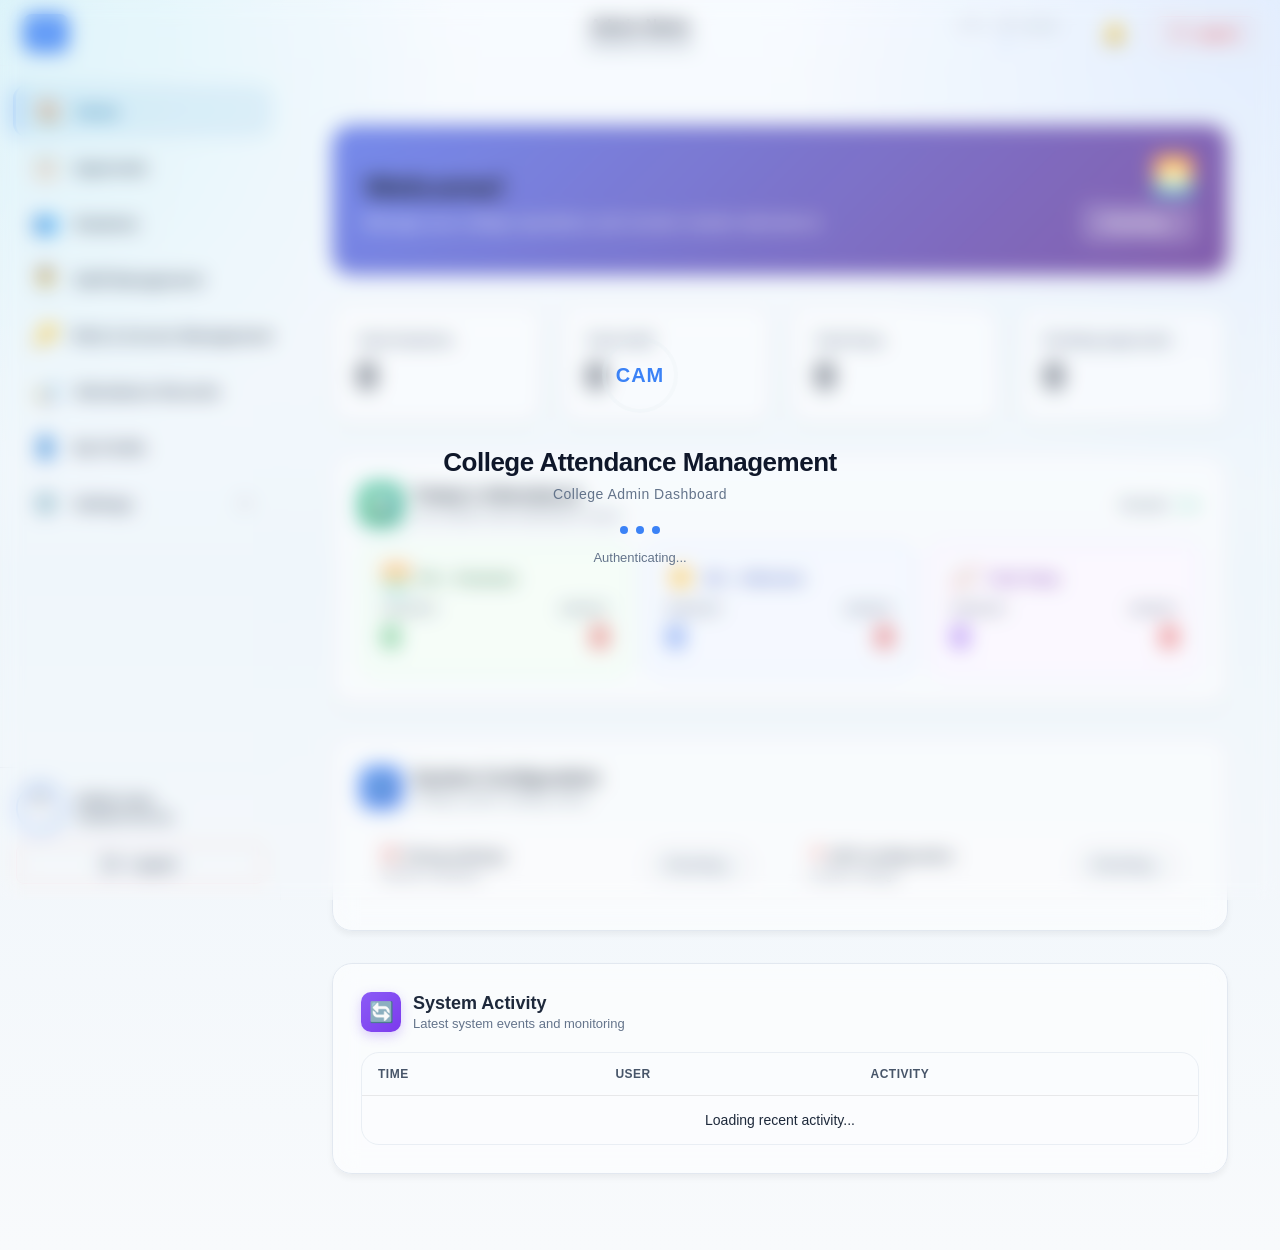
==== college-admin-dashboard.html @ 013b186a "Add files via upload" ====
<!DOCTYPE html>
<html lang="en">

<head>
	<meta charset="UTF-8">
	<title>College Admin Dashboard</title>
	<link rel="stylesheet" href="college-admin-dashboard.css?v=20260318">
	<script src="https://cdn.sheetjs.com/xlsx-latest/package/dist/xlsx.full.min.js"></script>
	<style>
		:root {
			--cad-bg:
				radial-gradient(circle at top left, rgba(6, 182, 212, 0.12), transparent 26%),
				radial-gradient(circle at top right, rgba(59, 130, 246, 0.12), transparent 28%),
				linear-gradient(180deg, #f7fbff 0%, #eef5fb 46%, #f8fafc 100%);
			--cad-surface: rgba(255, 255, 255, 0.92);
			--cad-border: rgba(148, 163, 184, 0.18);
			--cad-shadow: 0 28px 60px -42px rgba(15, 23, 42, 0.35);
			--cad-shadow-sm: 0 16px 34px -28px rgba(15, 23, 42, 0.22);
			--cad-text: #0f172a;
			--cad-muted: #64748b;
			--cad-primary: #0284c7;
			--cad-primary-strong: #0369a1;
		}

		body {
			background: var(--cad-bg);
			color: var(--cad-text);
		}

		.header {
			background: transparent !important;
			backdrop-filter: none;
			border-bottom: 1px solid rgba(226, 232, 240, 0.3);
			box-shadow: none;
		}

		.sidebar {
			background: transparent !important;
			border-right: 1px solid rgba(226, 232, 240, 0.3);
			box-shadow: none;
		}

		.sidebar li {
			border-radius: 14px;
			margin: 4px 10px;
			color: #334155;
			transition: background 0.2s ease, transform 0.2s ease, color 0.2s ease;
		}

		.sidebar li:hover,
		.sidebar li.active {
			background: rgba(2, 132, 199, 0.08);
			color: #0369a1;
			transform: translateX(3px);
		}

		.sidebar-footer {
			border-top: 1px solid rgba(226, 232, 240, 0.95);
			background: rgba(248, 250, 252, 0.9);
		}

		.sidebar-user-name,
		.sidebar-user-id,
		.sidebar-logout-btn {
			color: #334155 !important;
		}

		/* SMOOTH ANIMATIONS */
		@keyframes fadeIn {
			from {
				opacity: 0;
				transform: translateY(10px);
			}

			to {
				opacity: 1;
				transform: translateY(0);
			}
		}

		.section:not(.hidden) {
			animation: fadeIn 0.3s ease-out;
		}

		/* Admin Specific Overrides */
		.main {
			max-width: 1320px;
			margin-left: 80px;
			margin-right: auto;
			padding: 32px 24px 48px;
		}

		.sidebar.show ~ .main {
			margin-left: 280px;
		}

		@media (max-width: 768px) {
			.sidebar {
				left: -280px;
				width: 280px;
				top: 65px;
			}
			.sidebar.show {
				left: 0;
			}
			.main {
				margin-left: 0 !important;
			}
			.sidebar.show ~ .main {
				margin-left: 0 !important;
			}
		}

		.hidden {
			display: none !important;
		}

		.page.section {
			background: transparent;
			border: none;
			border-radius: 28px;
			padding: 28px;
			box-shadow: none;
			backdrop-filter: none;
			-webkit-backdrop-filter: none;
		}

		#profile.page.section {
			background: transparent;
			border: none;
			box-shadow: none;
			padding: 0;
			backdrop-filter: none;
		}

		.section-head {
			display: flex;
			align-items: flex-start;
			justify-content: space-between;
			gap: 16px;
			margin-bottom: 20px;
		}

		.section-kicker {
			display: inline-flex;
			align-items: center;
			padding: 7px 12px;
			border-radius: 999px;
			background: rgba(2, 132, 199, 0.1);
			color: var(--cad-primary-strong);
			font-size: 12px;
			font-weight: 800;
			letter-spacing: 0.06em;
			text-transform: uppercase;
			margin-bottom: 12px;
		}

		.section-subtext {
			margin: 8px 0 0;
			color: var(--cad-muted);
			font-size: 14px;
			line-height: 1.6;
		}

		.submenu {
			background: transparent;
			list-style: none;
			padding: 0;
			margin: 0;
			border-left: 3px solid #e2e8f0;
		}

		.submenu li {
			padding: 10px 16px 10px 32px !important;
			font-size: 13px;
		}

		.submenu.hidden {
			display: none;
		}

		input[type="text"],
		input[type="search"],
		select,
		input:not([type="checkbox"]):not([type="radio"]):not([type="submit"]):not([type="button"]) {
			padding: 10px 16px;
			border: 1px solid #e2e8f0;
			border-radius: 8px;
			font-size: 14px;
			width: 100%;
			max-width: 300px;
			margin-bottom: 16px;
			outline: none;
			transition: border-color 0.2s;
		}

		input:focus {
			border-color: #3b82f6;
		}

		/* Invite section specific styles */
		#inviteEmail:focus,
		#inviteRole:focus {
			border-color: #3b82f6;
			outline: none;
			box-shadow: 0 0 0 3px rgba(59, 130, 246, 0.1);
		}

		#sendInviteBtn:hover {
			background: #1d4ed8;
			transform: translateY(-1px);
			box-shadow: 0 4px 12px rgba(37, 99, 235, 0.3);
		}

		#sendInviteBtn:active {
			transform: translateY(0);
		}

		#sendInviteBtn:disabled {
			opacity: 0.6;
			cursor: not-allowed;
			transform: none;
		}

		table {
			margin-top: 10px;
			background: rgba(255, 255, 255, 0.94);
			border-radius: 18px;
			overflow: hidden;
			box-shadow: var(--cad-shadow-sm);
			border: 1px solid rgba(226, 232, 240, 0.7);
		}

		th {
			background: #f8fbff;
			color: #334155;
			font-size: 12px;
			text-transform: uppercase;
			letter-spacing: 0.06em;
		}

		td {
			color: #334155;
		}

		.btn-danger {
			background: #dc2626;
			color: white;
			border: none;
			padding: 8px 16px;
			border-radius: 6px;
			cursor: pointer;
			font-size: 14px;
			transition: background 0.2s;
		}

		.btn-danger:hover {
			background: #b91c1c;
		}

		section h2 {
			font-size: 26px;
			font-weight: 800;
			color: #0f172a;
			margin-bottom: 0;
			letter-spacing: -0.04em;
		}

		.action-btn {
			padding: 6px 12px;
			font-size: 12px;
			font-weight: 600;
			border-radius: 6px;
		}

		/* Mini Profile Hover Effect */
		.mini-profile {
			transition: all 0.2s ease;
			border-radius: 8px;
			padding: 4px;
			margin: -4px;
		}

		.mini-profile:hover {
			background: #f8fafc;
			transform: translateY(-1px);
		}

		/* Sidebar Overlay */
		.sidebar-overlay {
			position: fixed;
			top: 0;
			left: 0;
			width: 100%;
			height: 100%;
			background: rgba(0, 0, 0, 0.5);
			z-index: 998;
			opacity: 0;
			visibility: hidden;
			transition: opacity 0.3s ease, visibility 0.3s ease;
		}

		.sidebar-overlay.show {
			opacity: 1;
			visibility: visible;
		}

		.admin-profile-shell {
			background: rgba(255, 255, 255, 0.45);
			backdrop-filter: blur(16px);
			-webkit-backdrop-filter: blur(16px);
			border: 1px solid rgba(226, 232, 240, 0.9);
			border-radius: 24px;
			overflow: hidden;
			box-shadow: var(--cad-shadow);
			max-width: 920px;
			margin: 8px auto 0;
		}

		.admin-profile-hero {
			display: flex;
			align-items: center;
			gap: 18px;
			padding: 28px 28px 22px;
			background: rgba(248, 251, 255, 0.4);
			backdrop-filter: blur(10px);
			-webkit-backdrop-filter: blur(10px);
			border-bottom: 1px solid rgba(226, 232, 240, 0.9);
			color: #0f172a;
		}

		.admin-profile-badge {
			display: inline-flex;
			align-items: center;
			padding: 7px 12px;
			border-radius: 999px;
			background: rgba(2, 132, 199, 0.1);
			border: 1px solid rgba(2, 132, 199, 0.12);
			color: #0369a1;
			font-size: 12px;
			font-weight: 800;
			letter-spacing: 0.06em;
			text-transform: uppercase;
			margin-top: 10px;
		}

		.admin-profile-hero h1 {
			margin: 0;
			font-size: 28px;
			letter-spacing: -0.05em;
		}

		.admin-profile-avatar-wrap {
			position: relative;
			flex: 0 0 auto;
			width: 88px;
			height: 88px;
			border-radius: 50%;
			background: #ffffff;
			border: 4px solid #ffffff;
			box-shadow: 0 18px 30px -24px rgba(15, 23, 42, 0.35);
		}

		.admin-profile-avatar {
			width: 100%;
			height: 100%;
			object-fit: cover;
			border-radius: 50%;
			display: block;
		}

		.admin-profile-camera {
			position: absolute;
			right: -4px;
			bottom: -2px;
			width: 32px;
			height: 32px;
			border-radius: 50%;
			border: 1px solid rgba(255, 255, 255, 0.8);
			background: rgba(15, 23, 42, 0.8);
			color: #ffffff;
			cursor: pointer;
			display: flex;
			align-items: center;
			justify-content: center;
			box-shadow: 0 14px 24px -20px rgba(15, 23, 42, 0.9);
		}

		.admin-profile-body {
			padding: 24px 28px 28px;
		}

		.admin-profile-grid {
			display: grid;
			grid-template-columns: repeat(auto-fit, minmax(220px, 1fr));
			gap: 14px;
		}

		.admin-profile-field {
			padding: 14px 16px;
			border-radius: 16px;
			background: rgba(248, 250, 252, 0.4);
			backdrop-filter: blur(8px);
			-webkit-backdrop-filter: blur(8px);
			border: 1px solid rgba(226, 232, 240, 0.78);
		}

		.admin-profile-label {
			font-size: 11px;
			font-weight: 800;
			color: #64748b;
			text-transform: uppercase;
			letter-spacing: 0.07em;
			margin-bottom: 8px;
		}

		.admin-profile-value {
			font-size: 15px;
			font-weight: 700;
			color: #0f172a;
			line-height: 1.5;
		}

		.admin-profile-actions {
			display: flex;
			justify-content: flex-end;
			margin-top: 18px;
		}

		.admin-profile-edit {
			border: none;
			border-radius: 12px;
			padding: 10px 16px;
			background: linear-gradient(135deg, #0284c7, #2563eb);
			color: #ffffff;
			font-size: 14px;
			font-weight: 800;
			cursor: pointer;
			box-shadow: 0 18px 34px -26px rgba(37, 99, 235, 0.7);
		}

		/* ===== PROFILE EDIT MODAL OVERLAY ===== */
		.admin-profile-modal {
			position: fixed;
			inset: 0;
			z-index: 9999;
			display: flex;
			align-items: center;
			justify-content: center;
			background: rgba(15, 23, 42, 0.55);
			backdrop-filter: blur(4px);
			padding: 16px;
		}

		.admin-profile-modal.hidden {
			display: none !important;
		}

		.admin-profile-modal-card {
			background: #ffffff;
			border-radius: 20px;
			padding: 28px;
			width: 100%;
			max-width: 480px;
			box-shadow: 0 32px 64px -24px rgba(15, 23, 42, 0.4);
			animation: modalSlideIn 0.25s ease-out;
		}

		@keyframes modalSlideIn {
			from { opacity: 0; transform: translateY(-16px) scale(0.97); }
			to   { opacity: 1; transform: translateY(0) scale(1); }
		}

		/* ===== MOBILE RESPONSIVENESS ===== */
		@media (max-width: 640px) {
			.main {
				padding: 12px;
				margin-top: 65px;
			}

			.page.section {
				padding: 18px;
				border-radius: 22px;
			}

			.cards-container {
				grid-template-columns: 1fr 1fr !important;
				gap: 12px !important;
			}

			.card {
				padding: 16px !important;
			}

			.card-title {
				font-size: 11px !important;
			}

			.card-value {
				font-size: 20px !important;
			}

			.admin-settings-grid {
				grid-template-columns: 1fr 1fr !important;
				gap: 12px !important;
			}

			.admin-setting-item {
				padding: 12px !important;
			}

			.admin-setting-label {
				font-size: 11px !important;
			}

			.admin-setting-value {
				font-size: 18px !important;
			}

			section h2 {
				font-size: 18px !important;
			}

			.tab-scroller {
				overflow-x: auto !important;
				width: 100% !important;
				-webkit-overflow-scrolling: touch;
			}

			.sub-tab-btn {
				white-space: nowrap !important;
				font-size: 13px !important;
				padding: 8px 16px !important;
			}

			.table-responsive {
				overflow-x: auto;
				-webkit-overflow-scrolling: touch;
			}

			table {
				min-width: 600px;
			}

			.action-btn {
				padding: 4px 8px !important;
				font-size: 11px !important;
			}

			input[type="text"],
			input[type="search"],
			select {
				max-width: 100% !important;
				font-size: 13px !important;
			}

			.status-box {
				padding: 16px !important;
			}

			.status-title {
				font-size: 14px !important;
			}

			.home-session-name {
				font-size: 13px !important;
			}

			.home-time-left {
				font-size: 20px !important;
			}

			.admin-profile-hero {
				padding: 20px;
				flex-direction: column;
				align-items: flex-start;
			}

			.admin-profile-avatar-wrap {
				width: 84px;
				height: 84px;
			}

			.admin-profile-body {
				padding: 20px;
			}

			.admin-profile-grid {
				grid-template-columns: 1fr;
			}

			.admin-profile-actions {
				justify-content: stretch;
			}

			.admin-profile-edit {
				width: 100%;
			}

			/* Students section mobile */
			#students input,
			#students select,
			#students button {
				width: 100%;
				margin-bottom: 8px;
			}

			#students table {
				display: block;
				overflow-x: auto;
				white-space: nowrap;
				-webkit-overflow-scrolling: touch;
			}

			/* Invite section mobile */
			#inviteAdmin .status-box>div[style*="grid-template-columns"] {
				grid-template-columns: 1fr !important;
				gap: 16px !important;
			}

			#inviteAdmin .status-box>div[style*="grid-template-columns"]>div {
				min-width: 100% !important;
			}

			#sendInviteBtn {
				width: 100% !important;
			}

			/* Sidebar mobile */
			.sidebar {
				width: 280px;
				left: -280px;
			}

			.sidebar.show {
				left: 0;
			}

			.sidebar-footer {
				padding: 16px;
			}

			.mini-profile {
				margin-bottom: 16px;
			}
		}

		@media (max-width: 600px) {
			.header-clock {
				display: none;
			}
		}

		@media (max-width: 480px) {
			.header-center {
				display: none;
			}

			.cards-container {
				grid-template-columns: 1fr 1fr !important;
			}

			.card {
				padding: 14px !important;
			}

			.card-title {
				font-size: 10px !important;
			}

			.card-value {
				font-size: 18px !important;
			}

			.admin-settings-grid {
				grid-template-columns: 1fr 1fr !important;
			}

			.admin-setting-item {
				padding: 10px !important;
			}

			.admin-setting-label {
				font-size: 10px !important;
			}

			.admin-setting-value {
				font-size: 16px !important;
			}

			.greeting-container {
				flex-direction: column !important;
				align-items: flex-start !important;
				gap: 8px !important;
			}

			section h2 {
				font-size: 16px !important;
			}

			.sub-tab-btn {
				font-size: 12px !important;
				padding: 6px 12px !important;
			}

			.logout-btn {
				padding: 8px 12px !important;
				font-size: 12px !important;
			}

			.holiday-badge {
				font-size: 11px !important;
				padding: 4px 10px !important;
			}

			.status-box {
				padding: 12px !important;
			}

			.status-title {
				font-size: 13px !important;
			}
		}
		/* ===== BACKGROUND TRANSPARENCY ===== */
		.header {
			background: transparent !important;
			backdrop-filter: none !important;
			box-shadow: none !important;
		}
		.sidebar, .sidebar-footer {
			background: transparent !important;
			backdrop-filter: none !important;
			box-shadow: none !important;
		}
		.page.section,
		.status-box,
		.admin-settings-box,
		.cards-container .card,
		.records-container,
		.table-container,
		.admin-profile-shell {
			background: transparent !important;
			box-shadow: none !important;
		}
		.admin-profile-hero,
		.admin-profile-field,
		.admin-setting-item,
		table, th {
			background: transparent !important;
		}
	</style>
</head>

<body>

	<!-- Loading Screen -->
	<div id="loadingScreen" class="loading-overlay">
		<div class="loading-container">
			<div class="loading-icon">
				<svg width="80" height="80" viewBox="0 0 80 80">
					<circle class="loading-circle-bg" cx="40" cy="40" r="36" fill="none" stroke="#e2e8f0" stroke-width="4"/>
					<circle class="loading-circle-progress" cx="40" cy="40" r="36" fill="none" stroke="url(#gradient)" stroke-width="4" stroke-linecap="round"/>
					<defs>
						<linearGradient id="gradient" x1="0%" y1="0%" x2="100%" y2="100%">
							<stop offset="0%" style="stop-color:#3b82f6;stop-opacity:1" />
							<stop offset="100%" style="stop-color:#8b5cf6;stop-opacity:1" />
						</linearGradient>
					</defs>
				</svg>
				<div class="loading-icon-text">CAM</div>
			</div>
			<h2 class="loading-title">College Attendance Management</h2>
			<p class="loading-subtitle">College Admin Dashboard</p>
			<div class="loading-dots">
				<span class="dot"></span>
				<span class="dot"></span>
				<span class="dot"></span>
			</div>
			<p class="loading-status">Loading your dashboard...</p>
		</div>
		
		<!-- No Connection Message -->
		<div id="noConnectionMessage" class="no-connection-message hidden">
			<div class="no-connection-icon">
				<svg width="80" height="80" viewBox="0 0 24 24" fill="none" stroke="#ef4444" stroke-width="2">
					<path d="M1 1l22 22M16.72 11.06A10.94 10.94 0 0 1 19 12.55M5 12.55a10.94 10.94 0 0 1 5.17-2.39M10.71 5.05A16 16 0 0 1 22.58 9M1.42 9a15.91 15.91 0 0 1 4.7-2.88M8.53 16.11a6 6 0 0 1 6.95 0M12 20h.01"/>
				</svg>
			</div>
			<h2 class="no-connection-title">No Internet Connection</h2>
			<p class="no-connection-text">Please check your internet connection and try again.</p>
			<button class="retry-button" onclick="location.reload()">
				<svg width="16" height="16" viewBox="0 0 24 24" fill="none" stroke="currentColor" stroke-width="2">
					<path d="M21.5 2v6h-6M2.5 22v-6h6M2 11.5a10 10 0 0 1 18.8-4.3M22 12.5a10 10 0 0 1-18.8 4.2"/>
				</svg>
				Retry
			</button>
		</div>
	</div>

	<header class="header">
		<div class="header-left">
			<button id="menuBtn" class="menu-btn" type="button" aria-label="Toggle menu">☰</button>
		</div>

		<div class="header-center">
			<div class="user-name" id="adminName">Admin Name</div>
			<div class="user-role" id="adminRole">Administrator</div>
		</div>

		<div class="header-right">
			<div class="header-clock" id="headerClock">
				<div class="clock-top">
					<span id="currentDate">--/--/----</span>
					&nbsp;•&nbsp;
					<span id="currentTime">--:--:--</span>
				</div>
				<div class="clock-bottom" id="currentDay">---</div>
			</div>

			<div class="notification" id="notifyBtn">
				<span class="bell-icon">🔔</span>
				<span id="notifyCount" class="notification-badge hidden">0</span>
				<div id="notifyList" class="notify-list hidden" aria-hidden="true"></div>
			</div>

			<button id="logoutBtn" class="logout-btn" type="button">
				<svg xmlns="http://www.w3.org/2000/svg" width="15" height="15" viewBox="0 0 24 24" fill="none" stroke="currentColor" stroke-width="2.5" stroke-linecap="round" stroke-linejoin="round" style="flex-shrink:0"><path d="M9 21H5a2 2 0 0 1-2-2V5a2 2 0 0 1 2-2h4"/><polyline points="16 17 21 12 16 7"/><line x1="21" y1="12" x2="9" y2="12"/></svg>
				Logout
			</button>
		</div>
	</header>

	<nav id="sidebar" class="sidebar show">
		<ul>
			<li data-sec="home" data-icon="🏠" class="active"><span>Home</span></li>
			<li data-sec="approvals" data-icon="📋"><span>Approvals</span></li>
			<li data-sec="students" data-icon="👥"><span>Students</span></li>
			<li data-sec="staff" data-icon="👨‍💼"><span>Staff Management</span></li>
			<li data-sec="invite" data-icon="🔑"><span>Role & Access Management</span></li>
			<li data-sec="attendance" data-icon="📊"><span>Attendance Records</span></li>
			<li data-sec="profile" data-icon="👤"><span>My Profile</span></li>
			<li id="settingsToggle" data-icon="⚙️"><span>Settings</span><span class="submenu-arrow">▼</span></li>
			<div id="settingsSubmenu" class="submenu hidden" aria-hidden="true">
				<ul>
					<li id="basicSettingsToggle">
						<span>Basic Settings</span>
						<span style="font-size: 10px;">▼</span>
					</li>
					<div id="basicSettingsSubmenu" class="submenu hidden">
						<ul>
							<li data-sec="timing"><span>Timing</span></li>
							<li data-sec="gps"><span>GPS Configuration</span></li>
							<li data-sec="holiday"><span>Holiday Management</span></li>
						</ul>
					</div>
					<li id="advancedSettingsToggle">
						<span>Advanced</span>
						<span style="font-size: 10px;">▼</span>
					</li>
					<div id="advancedSettingsSubmenu" class="submenu hidden">
						<ul>
							<li data-sec="dayscount"><span>Days Count Management</span></li>
							<li data-sec="background"><span>Background Image</span></li>
						</ul>
					</div>
				</ul>
			</div>
		</ul>
		<div class="sidebar-footer">
			<div class="mini-profile" style="cursor: pointer;" onclick="showSection('profile')" title="View My Profile">
				<img src="[data-uri]"
					alt="Profile Photo" id="sidebarProfilePhoto" class="sidebar-profile-photo" />
				<div class="sidebar-user-info">
					<div class="sidebar-user-name" id="sidebarAdminName">Admin User</div>
					<div class="sidebar-user-id" id="sidebarAdminRole">Administrator</div>
				</div>
			</div>
			<button id="sidebarLogoutBtn" class="sidebar-logout-btn">
				<svg xmlns="http://www.w3.org/2000/svg" width="16" height="16" viewBox="0 0 24 24" fill="none"
					stroke="currentColor" stroke-width="2" stroke-linecap="round" stroke-linejoin="round"
					class="logout-icon">
					<path d="M9 21H5a2 2 0 0 1-2-2V5a2 2 0 0 1 2-2h4"></path>
					<polyline points="16 17 21 12 16 7"></polyline>
					<line x1="21" y1="12" x2="9" y2="12"></line>
				</svg>
				Logout
			</button>
		</div>
	</nav>

	<div id="sidebarOverlay" class="sidebar-overlay"></div>

	<main class="main" role="main">

		<!-- HOME -->
		<section id="home" class="page section active">
			<div id="greetingBlock"
				style="background: linear-gradient(135deg, #667eea 0%, #764ba2 100%); padding: 32px; border-radius: 20px; color: white; margin-bottom: 32px; position: relative; overflow: hidden; transition: background 0.6s ease;">
				<div id="bgElement1" style="position:absolute; border-radius:50%; pointer-events:none;"></div>
				<div id="bgElement2" style="position:absolute; border-radius:50%; pointer-events:none;"></div>
				<div id="bgElement3" style="position:absolute; border-radius:50%; pointer-events:none;"></div>
				<div style="display: flex; justify-content: space-between; align-items: center; position: relative; z-index: 1;">
					<div>
						<h2 id="welcome" style="margin: 0 0 8px 0; font-size: 32px; font-weight: 700;">Welcome!</h2>
						<p id="greetingSubtext" style="margin: 0; opacity: 0.9; font-size: 16px;">Manage your college operations and monitor student attendance</p>
					</div>
					<div style="display:flex; flex-direction:column; align-items:flex-end; gap:10px;">
						<span id="timeIcon" style="font-size: 36px; line-height:1;">🌅</span>
						<div id="holidayStatus"
							style="background: rgba(255,255,255,0.2); color: white; padding: 12px 20px; border-radius: 8px; font-size: 14px; font-weight: 600;">
							Checking...
						</div>
					</div>
				</div>
			</div>

			<!-- STATS CARDS -->
			<div
				style="display: grid; grid-template-columns: repeat(auto-fit, minmax(200px, 1fr)); gap: 20px; margin-bottom: 32px;">
				<div
					style="background: rgba(255,255,255,0.5); backdrop-filter:blur(12px); padding: 24px; border-radius: 16px; box-shadow: 0 2px 8px rgba(0, 0, 0, 0.08); border: 1px solid #e2e8f0;">
					<div style="font-size: 14px; color: #64748b; margin-bottom: 8px; font-weight: 600;">Total Students
					</div>
					<div id="totalStudents" style="font-size: 36px; font-weight: 800; color: #1e293b;">0</div>
				</div>

				<div
					style="background: rgba(255,255,255,0.5); backdrop-filter:blur(12px); padding: 24px; border-radius: 16px; box-shadow: 0 2px 8px rgba(0, 0, 0, 0.08); border: 1px solid #e2e8f0;">
					<div style="font-size: 14px; color: #64748b; margin-bottom: 8px; font-weight: 600;">Total Staff
					</div>
					<div id="totalStaff" style="font-size: 36px; font-weight: 800; color: #1e293b;">0</div>
				</div>

				<div
					style="background: rgba(255,255,255,0.5); backdrop-filter:blur(12px); padding: 24px; border-radius: 16px; box-shadow: 0 2px 8px rgba(0, 0, 0, 0.08); border: 1px solid #e2e8f0;">
					<div style="font-size: 14px; color: #64748b; margin-bottom: 8px; font-weight: 600;">Total Days</div>
					<div id="totalDays" style="font-size: 36px; font-weight: 800; color: #1e293b;">0</div>
				</div>

				<div
					style="background: rgba(255,255,255,0.5); backdrop-filter:blur(12px); padding: 24px; border-radius: 16px; box-shadow: 0 2px 8px rgba(0, 0, 0, 0.08); border: 1px solid #e2e8f0;">
					<div style="font-size: 14px; color: #64748b; margin-bottom: 8px; font-weight: 600;">Pending
						Approvals</div>
					<div id="pendingApprovals" style="font-size: 36px; font-weight: 800; color: #1e293b;">0</div>
				</div>
			</div>

			<!-- TODAY'S ATTENDANCE STATUS -->
			<div style="background: rgba(255,255,255,0.5); backdrop-filter:blur(12px); padding: 28px; border-radius: 20px; border: 1px solid #e2e8f0; box-shadow: 0 4px 6px rgba(0,0,0,0.05); margin-bottom: 32px;">
				<div style="display: flex; align-items: center; gap: 12px; margin-bottom: 20px;">
					<div style="width: 40px; height: 40px; background: linear-gradient(135deg, #10b981, #059669); border-radius: 10px; display: flex; align-items: center; justify-content: center; font-size: 20px; box-shadow: 0 4px 12px rgba(16,185,129,0.3);">
						📊
					</div>
					<div>
						<h3 style="margin: 0; color: #1e293b; font-size: 18px; font-weight: 700;">Today's Attendance</h3>
						<p style="margin: 2px 0 0 0; color: #64748b; font-size: 13px;">Live session-wise attendance status</p>
					</div>
					<div style="margin-left: auto; display: flex; align-items: center; gap: 8px;">
						<span style="font-size: 13px; color: #64748b; font-weight: 600;">Overall:</span>
						<span id="collegeAttendancePercent" style="font-size: 22px; font-weight: 800; color: #10b981;">—</span>
					</div>
				</div>

				<div style="display: grid; grid-template-columns: repeat(auto-fit, minmax(200px, 1fr)); gap: 16px;">
					<!-- FN Present -->
					<div style="padding: 20px; background: rgba(240,253,244,0.6); backdrop-filter:blur(8px); border-radius: 14px; border: 1px solid #bbf7d0;">
						<div style="display: flex; align-items: center; gap: 10px; margin-bottom: 12px;">
							<span style="font-size: 22px;">🌅</span>
							<div style="font-size: 13px; font-weight: 700; color: #166534;">FN — Forenoon</div>
						</div>
						<div style="display: flex; justify-content: space-between; align-items: flex-end;">
							<div>
								<div style="font-size: 11px; color: #64748b; font-weight: 600; text-transform: uppercase; letter-spacing: 0.05em; margin-bottom: 4px;">Present</div>
								<div id="fnPresent" style="font-size: 32px; font-weight: 800; color: #16a34a;">0</div>
							</div>
							<div style="text-align: right;">
								<div style="font-size: 11px; color: #64748b; font-weight: 600; text-transform: uppercase; letter-spacing: 0.05em; margin-bottom: 4px;">Absent</div>
								<div id="fnAbsent" style="font-size: 32px; font-weight: 800; color: #dc2626;">0</div>
							</div>
						</div>
					</div>

					<!-- AN Present -->
					<div style="padding: 20px; background: rgba(239,246,255,0.6); backdrop-filter:blur(8px); border-radius: 14px; border: 1px solid #bfdbfe;">
						<div style="display: flex; align-items: center; gap: 10px; margin-bottom: 12px;">
							<span style="font-size: 22px;">☀️</span>
							<div style="font-size: 13px; font-weight: 700; color: #1e40af;">AN — Afternoon</div>
						</div>
						<div style="display: flex; justify-content: space-between; align-items: flex-end;">
							<div>
								<div style="font-size: 11px; color: #64748b; font-weight: 600; text-transform: uppercase; letter-spacing: 0.05em; margin-bottom: 4px;">Present</div>
								<div id="anPresent" style="font-size: 32px; font-weight: 800; color: #2563eb;">0</div>
							</div>
							<div style="text-align: right;">
								<div style="font-size: 11px; color: #64748b; font-weight: 600; text-transform: uppercase; letter-spacing: 0.05em; margin-bottom: 4px;">Absent</div>
								<div id="anAbsent" style="font-size: 32px; font-weight: 800; color: #dc2626;">0</div>
							</div>
						</div>
					</div>

					<!-- Total Today -->
					<div style="padding: 20px; background: rgba(250,245,255,0.6); backdrop-filter:blur(8px); border-radius: 14px; border: 1px solid #e9d5ff;">
						<div style="display: flex; align-items: center; gap: 10px; margin-bottom: 12px;">
							<span style="font-size: 22px;">📈</span>
							<div style="font-size: 13px; font-weight: 700; color: #6b21a8;">Total Today</div>
						</div>
						<div style="display: flex; justify-content: space-between; align-items: flex-end;">
							<div>
								<div style="font-size: 11px; color: #64748b; font-weight: 600; text-transform: uppercase; letter-spacing: 0.05em; margin-bottom: 4px;">Present</div>
								<div id="presentCount" style="font-size: 32px; font-weight: 800; color: #7c3aed;">0</div>
							</div>
							<div style="text-align: right;">
								<div style="font-size: 11px; color: #64748b; font-weight: 600; text-transform: uppercase; letter-spacing: 0.05em; margin-bottom: 4px;">Absent</div>
								<div id="absentCount" style="font-size: 32px; font-weight: 800; color: #dc2626;">0</div>
							</div>
						</div>
					</div>
				</div>
			</div>

			<!-- SYSTEM CONFIGURATION -->
			<div
				style="background: rgba(255,255,255,0.5); backdrop-filter:blur(12px); padding: 28px; border-radius: 20px; border: 1px solid #e2e8f0; box-shadow: 0 4px 6px rgba(0, 0, 0, 0.05); margin-bottom: 32px;">
				<div style="display: flex; align-items: center; gap: 12px; margin-bottom: 20px;">
					<div
						style="width: 40px; height: 40px; background: linear-gradient(135deg, #3b82f6, #2563eb); border-radius: 10px; display: flex; align-items: center; justify-content: center; font-size: 20px; box-shadow: 0 4px 12px rgba(59, 130, 246, 0.3);">
						⚙️
					</div>
					<div>
						<h3 style="margin: 0; color: #1e293b; font-size: 18px; font-weight: 700;">System Configuration
						</h3>
						<p style="margin: 2px 0 0 0; color: #64748b; font-size: 13px;">College system settings status
						</p>
					</div>
				</div>

				<div id="settingsStatus">
					<div style="display: grid; grid-template-columns: repeat(auto-fit, minmax(250px, 1fr)); gap: 16px;">
						<div style="padding: 20px; background: rgba(248,250,252,0.5); backdrop-filter:blur(8px); border-radius: 12px;">
							<div style="display: flex; justify-content: space-between; align-items: center;">
								<div>
									<div style="font-size: 14px; color: #475569; font-weight: 600; margin-bottom: 4px;">
										⏰ Timing Settings</div>
									<div style="font-size: 12px; color: #64748b;">Session schedules</div>
								</div>
						<span id="timingStatusBadge" title="Go to Timing Settings"
									style="padding: 8px 16px; background: rgba(241,245,249,0.7); color: #64748b; border: 2px solid #e2e8f0; border-radius: 20px; font-size: 13px; font-weight: 700; cursor: pointer;">
									Checking...
								</span>
							</div>
						</div>
						<div style="padding: 20px; background: rgba(248,250,252,0.5); backdrop-filter:blur(8px); border-radius: 12px;">
							<div style="display: flex; justify-content: space-between; align-items: center;">
								<div>
									<div style="font-size: 14px; color: #475569; font-weight: 600; margin-bottom: 4px;">
										📍 GPS Configuration</div>
									<div style="font-size: 12px; color: #64748b;">Location settings</div>
								</div>
						<span id="gpsStatusBadge" title="Go to GPS Settings"
									style="padding: 8px 16px; background: rgba(241,245,249,0.7); color: #64748b; border: 2px solid #e2e8f0; border-radius: 20px; font-size: 13px; font-weight: 700; cursor: pointer;">
									Checking...
								</span>
							</div>
						</div>
					</div>
				</div>
			</div>

			<!-- SYSTEM ACTIVITY -->
			<div
				style="background: rgba(255,255,255,0.5); backdrop-filter:blur(12px); padding: 28px; border-radius: 20px; border: 1px solid #e2e8f0; box-shadow: 0 4px 6px rgba(0, 0, 0, 0.05);">
				<div style="display: flex; align-items: center; gap: 12px; margin-bottom: 20px;">
					<div
						style="width: 40px; height: 40px; background: linear-gradient(135deg, #8b5cf6, #7c3aed); border-radius: 10px; display: flex; align-items: center; justify-content: center; font-size: 20px; box-shadow: 0 4px 12px rgba(139, 92, 246, 0.3);">
						🔄
					</div>
					<div>
						<h3 style="margin: 0; color: #1e293b; font-size: 18px; font-weight: 700;">System Activity</h3>
						<p style="margin: 2px 0 0 0; color: #64748b; font-size: 13px;">Latest system events and
							monitoring</p>
					</div>
				</div>

				<div class="table-responsive">
					<table style="width: 100%; margin-top: 0;">
						<thead>
							<tr>
								<th>Time</th>
								<th>User</th>
								<th>Activity</th>
							</tr>
						</thead>
						<tbody id="recentActivityBody">
							<tr>
								<td colspan="3" style="text-align:center;">Loading recent activity...</td>
							</tr>
						</tbody>
					</table>
				</div>
			</div>
		</section>

		<!-- APPROVALS -->
		<section id="approvals" class="page section">
			<h2>Approvals</h2>
			<div class="tab-scroller"
				style="margin-bottom: 24px; display: flex; gap: 12px; background: #f8fafc; padding: 6px; border-radius: 12px; border: 1px solid #e2e8f0; width: fit-content;">
				<button id="showRegistrations" class="sub-tab-btn active"
					style="padding: 10px 20px; border-radius: 8px; border: none; background: #3b82f6; color: white; cursor: pointer; font-weight: 600; transition: all 0.2s;">User
					Registrations</button>
				<button id="showProfileUpdates" class="sub-tab-btn"
					style="padding: 10px 20px; border-radius: 8px; border: none; background: transparent; color: #64748b; cursor: pointer; font-weight: 600; transition: all 0.2s;">Profile
					Updates</button>
				<button id="showManualAttendance" class="sub-tab-btn"
					style="padding: 10px 20px; border-radius: 8px; border: none; background: transparent; color: #64748b; cursor: pointer; font-weight: 600; transition: all 0.2s;">Manual
					Attendance</button>
				<button id="showPermissionRequests" class="sub-tab-btn"
					style="padding: 10px 20px; border-radius: 8px; border: none; background: transparent; color: #64748b; cursor: pointer; font-weight: 600; transition: all 0.2s;">Permission
					Requests</button>
			</div>

			<div id="registrationApprovalsView">
				<input id="approvalSearch" placeholder="Search Registrations" aria-label="Search approvals"
					style="margin-bottom: 20px;">
				<button id="approveSelected" type="button" class="btn-primary"
					style="margin-right: 10px; padding: 10px 16px; border-radius: 8px; border: none; background: #10b981; color: white; font-weight: 600; cursor: pointer;">Approve
					Selected</button>
				<button id="rejectSelected" type="button" class="btn-danger"
					style="padding: 10px 16px; border-radius: 8px; border: none; background: #ef4444; color: white; font-weight: 600; cursor: pointer;">Reject
					Selected</button>

				<table>
					<thead>
						<tr>
							<th><input type="checkbox" id="selectAll"></th>
							<th>S.No</th>
							<th>Name</th>
							<th>Email</th>
							<th>Role</th>
							<th>Action</th>
						</tr>
					</thead>
					<tbody id="approvalTable"></tbody>
				</table>
			</div>

			<div id="profileUpdatesView" class="hidden">
				<input id="profileUpdateSearch" placeholder="Search Profile Requests"
					aria-label="Search profile requests"
					style="margin-bottom: 20px; width: 100%; padding: 12px; border: 1px solid #e2e8f0; border-radius: 8px;">

				<div class="table-responsive">
					<table style="width: 100%; margin-top: 0;">
						<thead>
							<tr>
								<th>Name</th>
								<th>Field</th>
								<th>Current</th>
								<th>Proposed</th>
								<th>Role/Dept</th>
								<th>GPS (HOD)</th>
								<th>Action</th>
							</tr>
						</thead>
						<tbody id="profileUpdateTable">
							<tr>
								<td colspan="7" style="text-align:center;">No pending profile requests</td>
							</tr>
						</tbody>
					</table>
				</div>
			</div>

			<div id="manualAttendanceView" class="hidden">
				<input id="manualAttendanceSearch" placeholder="Search Manual Attendance Requests"
					aria-label="Search manual attendance requests"
					style="margin-bottom: 20px; width: 100%; padding: 12px; border: 1px solid #e2e8f0; border-radius: 8px;">

				<div class="table-responsive">
					<table style="width: 100%; margin-top: 0;">
						<thead>
							<tr>
								<th>S.No</th>
								<th>Name</th>
								<th>Student ID</th>
								<th>Department</th>
								<th>Date</th>
								<th>Session</th>
								<th>Reason</th>
								<th>GPS</th>
								<th>Requested At</th>
								<th>Action</th>
							</tr>
						</thead>
						<tbody id="manualAttendanceTable">
							<tr>
								<td colspan="10" style="text-align:center;">No pending manual attendance requests</td>
							</tr>
						</tbody>
					</table>
				</div>
			</div>

			<div id="permissionRequestsView" class="hidden">
				<input id="permissionRequestSearch" placeholder="Search Permission Requests"
					aria-label="Search permission requests"
					style="margin-bottom: 20px; width: 100%; padding: 12px; border: 1px solid #e2e8f0; border-radius: 8px;">

				<div class="table-responsive">
					<table style="width: 100%; margin-top: 0;">
						<thead>
							<tr>
								<th>S.No</th>
								<th>Staff Name</th>
								<th>Email</th>
								<th>Role</th>
								<th>Department</th>
								<th>Requested Permissions</th>
								<th>Requested At</th>
								<th>Action</th>
							</tr>
						</thead>
						<tbody id="permissionRequestTable">
							<tr>
								<td colspan="8" style="text-align:center;">No pending permission requests</td>
							</tr>
						</tbody>
					</table>
				</div>
			</div>
		</section>

		<!-- STUDENTS -->
		<section id="students" class="page section">
			<h2>Students</h2>
			<div class="controls-bar">
				<input id="studentSearch" placeholder="🔍 Search Students" aria-label="Search students" style="flex:1; min-width:180px;">
				<select id="studentDeptFilter">
					<option value="all">Department: All</option>
					<option value="CSE">CSE</option>
					<option value="CSD">CSD</option>
					<option value="CSM">CSM</option>
					<option value="ECE">ECE</option>
					<option value="MECH">MECH</option>
					<option value="CIVIL">CIVIL</option>
					<option value="EEE">EEE</option>
				</select>
				<select id="studentYearFilter">
					<option value="all">Year: All</option>
					<option value="1">Year 1</option>
					<option value="2">Year 2</option>
					<option value="3">Year 3</option>
					<option value="4">Year 4</option>
				</select>
				<button type="button" onclick="downloadStudentsExcel()"
					style="padding: 10px 16px; border-radius: 8px; border: none; background: #64748b; color: white; font-weight: 600; cursor: pointer;">Download Excel</button>
			</div>

			<div class="table-responsive">
				<table>
					<thead>
						<tr>
							<th>S.No</th>
							<th>Name</th>
							<th>Student ID</th>
							<th>Email</th>
							<th>Department</th>
							<th>Year</th>
							<th>Details</th>
						</tr>
					</thead>
					<tbody id="studentsTable"></tbody>
				</table>
			</div>
		</section>

		<!-- STAFF -->
		<section id="staff" class="page section">
			<h2>Staff Management</h2>
			<input id="staffSearch" placeholder="Search Staff" aria-label="Search staff">

			<button type="button" id="staffFilterAll"
				style="padding: 8px 16px; margin-right: 8px; border-radius: 8px; border: 1px solid #e2e8f0; background: rgb(23, 13, 13); cursor: pointer;">All</button>
			<button type="button" id="staffFilterHod"
				style="padding: 8px 16px; margin-right: 8px; border-radius: 8px; border: 1px solid #e2e8f0; background: rgb(19, 11, 11); cursor: pointer;">HOD</button>
			<button type="button" id="staffFilterIncharge"
				style="padding: 8px 16px; border-radius: 8px; border: 1px solid #e2e8f0; background: rgb(7, 3, 3); cursor: pointer;">Incharge</button>

			<div class="table-responsive" style="margin-top: 20px;">
				<table>
					<thead>
						<tr>
							<th>S.No</th>
							<th>Name</th>
							<th>Email</th>
							<th>Department</th>
						</tr>
					</thead>
					<tbody id="staffTable"></tbody>
				</table>
			</div>
		</section>

		<!-- INVITE -->
		<section id="invite" class="page section">
			<h2>Role & Access Management</h2>

			<div id="inviteAdmin" class="status-box" style="margin-bottom: 30px;">
				<div class="status-title" style="margin-bottom: 20px;">Send Invitation</div>

				<div style="display: grid; grid-template-columns: 2fr 1fr auto; gap: 16px; align-items: end;">
					<div>
						<label
							style="display: block; font-size: 13px; font-weight: 600; color: #475569; margin-bottom: 8px;">Email
							Address</label>
						<input id="inviteEmail" type="email" placeholder="Enter user's email address"
							style="margin-bottom: 0; width: 100%; border: 1px solid #cbd5e1; border-radius: 8px; padding: 12px;">
					</div>
					<div>
						<label
							style="display: block; font-size: 13px; font-weight: 600; color: #475569; margin-bottom: 8px;">Role
							Assignment</label>
						<select id="inviteRole"
							style="margin-bottom: 0; width: 100%; border: 1px solid #cbd5e1; border-radius: 8px; padding: 12px; cursor: pointer;">
							<option value="" disabled selected>Select user role</option>
							<option value="student">Student</option>
							<option value="incharge">Incharge</option>
							<option value="hod">HOD</option>
							<option value="admin">College Admin</option>
						</select>
					</div>
					<div>
						<button id="sendInviteBtn" type="button"
							style="padding: 12px 24px; border: none; border-radius: 8px; background: #3b82f6; color: white; font-weight: 600; cursor: pointer; transition: all 0.2s;">
							<span>✉️ Send Invite</span>
						</button>
					</div>
				</div>
			</div>

			<div class="status-box">
				<div style="display: flex; justify-content: space-between; align-items: center; margin-bottom: 20px;">
					<div class="status-title" style="margin-bottom: 0;">Invitation Audit Log</div>
					<button id="refreshInvitesBtn"
						style="background: transparent; border: 1px solid #e2e8f0; padding: 6px 12px; border-radius: 6px; cursor: pointer; font-size: 13px; font-weight: 600; color: #475569; display: flex; align-items: center; gap: 6px;">
						<span>🔄</span> Refresh Log
					</button>
				</div>

				<div class="table-responsive">
					<table style="width: 100%; margin: 0;">
						<thead>
							<tr>
								<th style="background: #f8fafc; color: #475569; font-weight: 600; padding: 12px 16px;">
									Invited To</th>
								<th style="background: #f8fafc; color: #475569; font-weight: 600; padding: 12px 16px;">
									Role</th>
								<th style="background: #f8fafc; color: #475569; font-weight: 600; padding: 12px 16px;">
									Sent Date</th>
								<th style="background: #f8fafc; color: #475569; font-weight: 600; padding: 12px 16px;">
									Time Valid</th>
								<th style="background: #f8fafc; color: #475569; font-weight: 600; padding: 12px 16px;">
									Actions</th>
							</tr>
						</thead>
						<tbody id="invitesTableBody">
							<tr>
								<td colspan="5" style="text-align:center; padding: 30px; color: #64748b;">
									Loading invitation log...
								</td>
							</tr>
						</tbody>
					</table>
				</div>
			</div>
		</section>

		<!-- ATTENDANCE -->
		<section id="attendance" class="page section">
			<h2>Attendance Records</h2>
			<div class="controls-bar">
				<input id="attendanceSearch" placeholder="🔍 Search" aria-label="Search attendance" style="flex:1; min-width:160px;">
				<select id="yearFilter">
					<option value="all">Year: All</option>
					<option value="1">Year 1</option>
					<option value="2">Year 2</option>
					<option value="3">Year 3</option>
					<option value="4">Year 4</option>
				</select>
				<input type="date" id="attendanceDateFilter" aria-label="Filter by Date" style="min-width:150px;">
				<select id="attendanceStatusFilter">
					<option value="all">Status: All</option>
					<option value="present">Present</option>
					<option value="absent">Absent</option>
				</select>
				<button id="downloadCSV" type="button"
					style="padding: 10px 16px; border-radius: 8px; border: none; background: #64748b; color: white; font-weight: 600; cursor: pointer;">Download CSV</button>
			</div>

			<div class="table-responsive">
				<table>
					<thead>
						<tr>
							<th>S.No</th>
							<th>Name</th>
							<th>Date</th>
							<th>Roll</th>
							<th>Year</th>
							<th>Session</th>
							<th>GPS</th>
							<th>Face</th>
							<th>Status</th>
							<th>Overall %</th>
						</tr>
					</thead>
					<tbody id="attTable"></tbody>
				</table>
			</div>
		</section>

		<!-- PROFILE -->
		<section id="profile" class="page section">
			<div class="admin-profile-shell">
				<div class="admin-profile-hero">
					<div class="admin-profile-avatar-wrap">
						<img src="[data-uri]"
							alt="Profile Photo" id="adminProfilePhoto" class="admin-profile-avatar" />
						<button id="adminPhotoBtn" class="admin-profile-camera" title="Update Profile Photo">📷</button>
					</div>
					<div>
						<h1 id="adminProfileName">Admin Name</h1>
						<div class="admin-profile-badge" id="adminProfileRole">ADMINISTRATOR</div>
					</div>
				</div>

				<div class="admin-profile-body">
					<div class="admin-profile-grid">
						<div class="admin-profile-field">
							<div class="admin-profile-label">Email</div>
							<div id="adminProfileEmail" class="admin-profile-value">--</div>
						</div>
						<div class="admin-profile-field">
							<div class="admin-profile-label">Phone Number</div>
							<div id="adminProfilePhone" class="admin-profile-value">--</div>
						</div>
						<div class="admin-profile-field">
							<div class="admin-profile-label">Department</div>
							<div id="adminProfileDept" class="admin-profile-value">--</div>
						</div>
						<div class="admin-profile-field">
							<div class="admin-profile-label">Role</div>
							<div id="adminProfileRoleText" class="admin-profile-value">--</div>
						</div>
						<div class="admin-profile-field">
							<div class="admin-profile-label">College Name</div>
							<div id="adminProfileCollegeName" class="admin-profile-value">--</div>
						</div>
						<div class="admin-profile-field">
							<div class="admin-profile-label">College ID</div>
							<div id="adminProfileCollegeId" class="admin-profile-value">--</div>
						</div>
						<div class="admin-profile-field">
							<div class="admin-profile-label">College Code</div>
							<div id="adminProfileCollegeCode" class="admin-profile-value">--</div>
						</div>
						<div class="admin-profile-field">
							<div class="admin-profile-label">Registered On</div>
							<div id="adminProfileRegisteredOn" class="admin-profile-value">--</div>
						</div>
					</div>

					<div class="admin-profile-actions">
						<button id="adminEditProfileBtn" class="admin-profile-edit" title="Edit Profile">Edit Profile</button>
					</div>
				</div>
			</div>
		</section>

		<!-- BACKGROUND IMAGE SETTINGS -->
		<section id="background" class="page section">
			<div class="section-head">
				<div>
					<span class="section-kicker">🖼️ Advanced Settings</span>
					<h2>College Background Image</h2>
					<p class="section-subtext">Set a background image that appears behind every dashboard for all users in your college.</p>
				</div>
			</div>

			<div style="background: transparent; border-radius:16px; border:1px solid #e2e8f0; overflow:hidden; max-width:680px;">
				<!-- Preview -->
				<div id="bgPreviewWrap" style="height:200px; background:#f8fafc; display:flex; align-items:center; justify-content:center; border-bottom:1px solid #e2e8f0; overflow:hidden; position:relative;">
					<img id="bgPreviewImg" src="" alt="" style="width:100%; height:100%; object-fit:cover; display:none;" />
					<span id="bgPreviewEmpty" style="color:#94a3b8; font-size:14px; font-weight:600;">No background set</span>
				</div>

				<div style="padding:24px;">
					<!-- Tab switcher -->
					<div style="display:flex; gap:8px; margin-bottom:20px; background:#f1f5f9; border-radius:10px; padding:4px;">
						<button id="bgTabUrl" type="button" style="flex:1; padding:8px; border:none; border-radius:8px; font-size:13px; font-weight:700; cursor:pointer; background:#fff; color:#0284c7; box-shadow:0 1px 4px rgba(0,0,0,0.08); transition:all 0.2s;">🔗 Image URL</button>
						<button id="bgTabFile" type="button" style="flex:1; padding:8px; border:none; border-radius:8px; font-size:13px; font-weight:700; cursor:pointer; background:transparent; color:#64748b; transition:all 0.2s;">📁 Upload File</button>
					</div>

					<!-- URL panel -->
					<div id="bgPanelUrl">
						<label style="display:block; font-size:12px; font-weight:700; color:#475569; text-transform:uppercase; letter-spacing:0.06em; margin-bottom:8px;">Image URL</label>
						<div style="display:flex; gap:10px;">
							<input type="url" id="bgUrlInput" placeholder="https://example.com/your-image.jpg"
								style="flex:1; padding:10px 14px; border:1px solid #e2e8f0; border-radius:10px; font-size:14px; outline:none;" />
							<button id="bgPreviewBtn" type="button"
								style="padding:10px 16px; border:none; background:#f1f5f9; color:#334155; border-radius:10px; font-weight:700; font-size:13px; cursor:pointer; white-space:nowrap;">Preview</button>
						</div>
					</div>

					<!-- File upload panel -->
					<div id="bgPanelFile" style="display:none;">
						<label style="display:block; font-size:12px; font-weight:700; color:#475569; text-transform:uppercase; letter-spacing:0.06em; margin-bottom:8px;">Upload from Device</label>
						<label for="bgFileInput" style="display:flex; flex-direction:column; align-items:center; justify-content:center; gap:8px; padding:28px; border:2px dashed #cbd5e1; border-radius:12px; cursor:pointer; background:#f8fafc; transition:border-color 0.2s;">
							<span style="font-size:28px;">🖼️</span>
							<span style="font-size:14px; font-weight:600; color:#334155;">Click to choose an image</span>
							<span style="font-size:12px; color:#94a3b8;">JPG, PNG, WEBP — max 1 MB recommended</span>
						</label>
						<input type="file" id="bgFileInput" accept="image/*" style="display:none;" />
						<div id="bgFileName" style="margin-top:8px; font-size:13px; color:#64748b; font-weight:500;"></div>
					</div>

					<!-- Actions -->
					<div style="display:flex; gap:10px; flex-wrap:wrap; margin-top:18px;">
						<button id="bgSaveBtn" type="button"
							style="padding:11px 22px; border:none; background:linear-gradient(135deg,#0284c7,#2563eb); color:white; border-radius:10px; font-weight:800; font-size:14px; cursor:pointer; box-shadow:0 4px 12px rgba(37,99,235,0.3);">
							Save Background
						</button>
						<button id="bgRemoveBtn" type="button"
							style="padding:11px 22px; border:1.5px solid #fecaca; background:#fff1f2; color:#dc2626; border-radius:10px; font-weight:700; font-size:14px; cursor:pointer;">
							Remove Background
						</button>
					</div>
					<p style="margin:12px 0 0; font-size:12px; color:#94a3b8;">A white overlay is applied automatically to keep text readable.</p>
				</div>
			</div>
		</section>

		<!-- PROFILE EDIT MODAL -->
		<div id="adminProfileModal" class="hidden admin-profile-modal">
			<div class="admin-profile-modal-card">
				<h3 style="margin-top: 0; color: #1e293b; display: flex; align-items: center; gap: 8px;">
					✏️ Update Profile
				</h3>
				
				<div id="adminPhotoUpdateArea" class="hidden" style="margin-bottom: 20px;">
					<div style="border: 2px dashed #e2e8f0; padding: 20px; border-radius: 12px; text-align: center;">
						<input type="file" id="adminPhotoInput" accept="image/*" class="hidden">
						<label for="adminPhotoInput" style="cursor: pointer; color: #3b82f6; font-weight: 600;">
							📷 Click to upload new photo
						</label>
						<div id="adminPhotoPreview" style="margin-top: 10px; font-size: 12px; color: #64748b;">
							No file selected
						</div>
					</div>
				</div>

				<div id="adminDetailsUpdateArea" class="hidden">
					<div style="margin-bottom: 15px;">
						<label
							style="display: block; font-size: 13px; font-weight: 600; color: #475569; margin-bottom: 8px;">Phone
							Number</label>
						<input type="text" id="adminPhoneInput"
							style="width: 100%; padding: 10px; border: 1px solid #e2e8f0; border-radius: 8px;"
							placeholder="Phone Number">
					</div>
					<div style="margin-bottom: 15px;">
						<label
							style="display: block; font-size: 13px; font-weight: 600; color: #475569; margin-bottom: 8px;">Department</label>
						<input type="text" id="adminDeptInput"
							style="width: 100%; padding: 10px; border: 1px solid #e2e8f0; border-radius: 8px;"
							placeholder="Department">
					</div>
					<div style="display: grid; grid-template-columns: 1fr 1fr; gap: 15px; margin-bottom: 15px;">
						<div>
							<label
								style="display: block; font-size: 13px; font-weight: 600; color: #475569; margin-bottom: 8px;">College
								Name</label>
							<input type="text" id="adminCollegeNameInput"
								style="width: 100%; padding: 10px; border: 1px solid #e2e8f0; border-radius: 8px;">
						</div>
						<div>
							<label
								style="display: block; font-size: 13px; font-weight: 600; color: #475569; margin-bottom: 8px;">College
								ID</label>
							<input type="text" id="adminCollegeIdInput"
								style="width: 100%; padding: 10px; border: 1px solid #e2e8f0; border-radius: 8px;">
						</div>
					</div>
				</div>

				<div style="display: flex; gap: 12px; margin-top: 20px;">
					<button id="adminCancelModal"
						style="flex: 1; padding: 12px; border: none; background: #f1f5f9; color: #64748b; border-radius: 10px; font-weight: 600; cursor: pointer;">
						Cancel
					</button>
					<button id="adminSaveProfileBtn"
						style="flex: 1; padding: 12px; border: none; background: #3b82f6; color: white; border-radius: 10px; font-weight: 600; cursor: pointer;">
						Save Changes
					</button>
				</div>
			</div>
		</div>

		<!-- USER EDIT DETAILS MODAL -->
		<div id="userEditModal" class="hidden"
			style="position: fixed; top: 0; left: 0; width: 100%; height: 100%; background: rgba(0,0,0,0.5); z-index: 1000; display: flex; align-items: center; justify-content: center;">
			<div
				style="background: transparent; border-radius: 16px; padding: 30px; max-width: 500px; width: 90%; box-shadow: 0 20px 25px -5px rgba(0, 0, 0, 0.1); max-height: 90vh; overflow-y: auto;">
				<h3 style="margin-top: 0; color: #1e293b; display: flex; align-items: center; gap: 8px;">
					✏️ Edit User Details
				</h3>
				

				<input type="hidden" id="editUserId">

				<div style="margin-bottom: 15px;">
					<label
						style="display: block; font-size: 13px; font-weight: 600; color: #475569; margin-bottom: 8px;">Name</label>
					<input type="text" id="editUserName"
						style="width: 100%; padding: 10px; border: 1px solid #e2e8f0; border-radius: 8px;">
				</div>

				<div style="margin-bottom: 15px;">
					<label
						style="display: block; font-size: 13px; font-weight: 600; color: #475569; margin-bottom: 8px;">Email</label>
					<input type="email" id="editUserEmail"
						style="width: 100%; padding: 10px; border: 1px solid #e2e8f0; border-radius: 8px;" disabled>
					<small style="color: #64748b;">Email mapping cannot be changed securely from this interface.</small>
				</div>

				<div style="display: grid; grid-template-columns: 1fr 1fr; gap: 15px; margin-bottom: 15px;">
					<div>
						<label
							style="display: block; font-size: 13px; font-weight: 600; color: #475569; margin-bottom: 8px;">Role</label>
						<select id="editUserRole"
							style="width: 100%; padding: 10px; border: 1px solid #e2e8f0; border-radius: 8px;">
							<option value="student">Student</option>
							<option value="incharge">Incharge</option>
							<option value="hod">HOD</option>
							<option value="admin">Admin</option>
						</select>
					</div>
					<div>
						<label
							style="display: block; font-size: 13px; font-weight: 600; color: #475569; margin-bottom: 8px;">Department</label>
						<input type="text" id="editUserDept"
							style="width: 100%; padding: 10px; border: 1px solid #e2e8f0; border-radius: 8px;">
					</div>
				</div>

				<div style="display: grid; grid-template-columns: 1fr 1fr; gap: 15px; margin-bottom: 15px;">
					<div>
						<label
							style="display: block; font-size: 13px; font-weight: 600; color: #475569; margin-bottom: 8px;">Phone
							Number</label>
						<input type="text" id="editUserPhone"
							style="width: 100%; padding: 10px; border: 1px solid #e2e8f0; border-radius: 8px;">
					</div>
					<div>
						<label
							style="display: block; font-size: 13px; font-weight: 600; color: #475569; margin-bottom: 8px;">Academic
							Year</label>
						<input type="text" id="editUserYear"
							style="width: 100%; padding: 10px; border: 1px solid #e2e8f0; border-radius: 8px;">
					</div>
				</div>

				<div style="display: grid; grid-template-columns: 1fr 1fr; gap: 15px; margin-bottom: 20px;">
					<div>
						<label
							style="display: block; font-size: 13px; font-weight: 600; color: #475569; margin-bottom: 8px;">Student
							ID</label>
						<input type="text" id="editUserStudentId"
							style="width: 100%; padding: 10px; border: 1px solid #e2e8f0; border-radius: 8px;">
					</div>
					<div>
						<label
							style="display: block; font-size: 13px; font-weight: 600; color: #475569; margin-bottom: 8px;">Staff
							ID</label>
						<input type="text" id="editUserStaffId"
							style="width: 100%; padding: 10px; border: 1px solid #e2e8f0; border-radius: 8px;">
					</div>
				</div>

				<div style="display: grid; grid-template-columns: 1fr 1fr; gap: 15px; margin-bottom: 20px;">
					<div>
						<label
							style="display: block; font-size: 13px; font-weight: 600; color: #475569; margin-bottom: 8px;">College
							Name</label>
						<input type="text" id="editUserCollegeName"
							style="width: 100%; padding: 10px; border: 1px solid #e2e8f0; border-radius: 8px;">
					</div>
					<div>
						<label
							style="display: block; font-size: 13px; font-weight: 600; color: #475569; margin-bottom: 8px;">College
							ID</label>
						<input type="text" id="editUserCollegeId"
							style="width: 100%; padding: 10px; border: 1px solid #e2e8f0; border-radius: 8px;">
					</div>
				</div>

				<div style="display: flex; gap: 12px; margin-top: 20px;">
					<button onclick="document.getElementById('userEditModal').classList.add('hidden')"
						style="flex: 1; padding: 12px; border: none; background: #f1f5f9; color: #64748b; border-radius: 10px; font-weight: 600; cursor: pointer;">
						Cancel
					</button>
					<button onclick="saveUserEdit()" id="saveUserEditBtn"
						style="flex: 1; padding: 12px; border: none; background: #3b82f6; color: white; border-radius: 10px; font-weight: 600; cursor: pointer;">
						Save Updates
					</button>
				</div>
			</div>
		</div>

		<!-- DETAILS -->
		<section id="detailsSection" class="page section">
			<button type="button" onclick="goBack()"
				style="margin-bottom: 24px; background: #f1f5f9; border: none; padding: 10px 18px; border-radius: 10px; cursor: pointer; color: #64748b; font-weight: 600; display: flex; align-items: center; gap: 8px; transition: all 0.2s;">
				<svg xmlns="http://www.w3.org/2000/svg" width="18" height="18" viewBox="0 0 24 24" fill="none"
					stroke="currentColor" stroke-width="2.5" stroke-linecap="round" stroke-linejoin="round">
					<line x1="19" y1="12" x2="5" y2="12"></line>
					<polyline points="12 19 5 12 12 5"></polyline>
				</svg>
				Back to List
			</button>

			<h2 id="detailsTitle"></h2>

			<div id="detailsInfo"></div>

			<input id="detailsSearch" placeholder="Search parameters" aria-label="Search details"
				style="margin-bottom: 20px;">

			<div class="table-responsive">
				<table>
					<thead id="detailsHead"></thead>
					<tbody id="detailsBody"></tbody>
				</table>
			</div>
		</section>

		<!-- TIMING -->
		<section id="timing" class="page section">
			<h2>Session Timing Configuration</h2>
			<div
				style="background: transparent; padding: 24px; border-radius: 12px; border: 1px solid #e2e8f0; max-width: 600px;">
				<div style="display: grid; grid-template-columns: 1fr 1fr; gap: 20px;">
					<div>
						<label style="display: block; font-weight: 600; margin-bottom: 8px; color: #334155;">Forenoon
							Start</label>
						<input type="time" id="fnStart"
							style="width: 100%; padding: 10px; border-radius: 8px; border: 1px solid #cbd5e1;">
					</div>
					<div>
						<label style="display: block; font-weight: 600; margin-bottom: 8px; color: #334155;">Forenoon
							End</label>
						<input type="time" id="fnEnd"
							style="width: 100%; padding: 10px; border-radius: 8px; border: 1px solid #cbd5e1;">
					</div>
					<div>
						<label style="display: block; font-weight: 600; margin-bottom: 8px; color: #334155;">Afternoon
							Start</label>
						<input type="time" id="anStart"
							style="width: 100%; padding: 10px; border-radius: 8px; border: 1px solid #cbd5e1;">
					</div>
					<div>
						<label style="display: block; font-weight: 600; margin-bottom: 8px; color: #334155;">Afternoon
							End</label>
						<input type="time" id="anEnd"
							style="width: 100%; padding: 10px; border-radius: 8px; border: 1px solid #cbd5e1;">
					</div>
				</div>
				<button id="saveTiming" type="button"
					style="margin-top: 20px; width: 100%; padding: 12px; border-radius: 8px; border: none; background: #3b82f6; color: white; font-weight: 700; cursor: pointer;">Save
					Timings</button>
			</div>
		</section>

		<!-- GPS -->
		<section id="gps" class="page section">
			<h2>GPS Configuration</h2>
			<div
				style="background: transparent; padding: 24px; border-radius: 12px; border: 1px solid #e2e8f0; max-width: 600px;">
				<div style="margin-bottom: 16px;">
					<label
						style="display: block; font-weight: 600; margin-bottom: 8px; color: #334155;">Latitude</label>
					<input type="number" step="any" id="lat" placeholder="e.g. 17.3850"
						style="width: 100%; padding: 10px; border-radius: 8px; border: 1px solid #cbd5e1;">
				</div>
				<div style="margin-bottom: 16px;">
					<label
						style="display: block; font-weight: 600; margin-bottom: 8px; color: #334155;">Longitude</label>
					<input type="number" step="any" id="lng" placeholder="e.g. 78.4867"
						style="width: 100%; padding: 10px; border-radius: 8px; border: 1px solid #cbd5e1;">
				</div>
				<div style="margin-bottom: 20px;">
					<label style="display: block; font-weight: 600; margin-bottom: 8px; color: #334155;">Allowed Radius
						(Meters)</label>
					<input type="number" id="radius" placeholder="e.g. 200"
						style="width: 100%; padding: 10px; border-radius: 8px; border: 1px solid #cbd5e1;">
				</div>
				<button id="saveGPS" type="button"
					style="width: 100%; padding: 12px; border-radius: 8px; border: none; background: #10b981; color: white; font-weight: 700; cursor: pointer;">Save
					GPS Settings</button>
			</div>
		</section>

		<!-- HOLIDAY -->
		<section id="holiday" class="page section">
			<h2>Holiday Management</h2>

			<div
				style="background: transparent; padding: 24px; border-radius: 12px; border: 1px solid #e2e8f0; max-width: 600px; margin-bottom: 24px;">
				<div class="form-group" style="margin-bottom: 16px;">
					<label style="display: block; font-weight: 600; margin-bottom: 8px; color: #334155;">Holiday
						Type</label>
					<select id="holidayMode"
						style="width: 100%; padding: 10px; border-radius: 8px; border: 1px solid #cbd5e1;">
						<option value="single">Single Day</option>
						<option value="range">Date Range</option>
					</select>
				</div>

				<div id="singleHoliday" class="form-group" style="margin-bottom: 16px;">
					<label style="display: block; font-weight: 600; margin-bottom: 8px; color: #334155;">Select
						Date</label>
					<input type="date" id="holidayDate"
						style="width: 100%; padding: 10px; border-radius: 8px; border: 1px solid #cbd5e1;">
				</div>

				<div id="rangeHoliday" class="form-group hidden" style="margin-bottom: 16px;">
					<div style="display: grid; grid-template-columns: 1fr 1fr; gap: 16px;">
						<div>
							<label style="display: block; font-weight: 600; margin-bottom: 8px; color: #334155;">Start
								Date</label>
							<input type="date" id="holidayStart"
								style="width: 100%; padding: 10px; border-radius: 8px; border: 1px solid #cbd5e1;">
						</div>
						<div>
							<label style="display: block; font-weight: 600; margin-bottom: 8px; color: #334155;">End
								Date</label>
							<input type="date" id="holidayEnd"
								style="width: 100%; padding: 10px; border-radius: 8px; border: 1px solid #cbd5e1;">
						</div>
					</div>
				</div>

				<div class="form-group" style="margin-bottom: 20px;">
					<label style="display: block; font-weight: 600; margin-bottom: 8px; color: #334155;">Reason</label>
					<input type="text" id="holidayReason" placeholder="e.g. Public Holiday, Festival"
						style="width: 100%; padding: 10px; border-radius: 8px; border: 1px solid #cbd5e1;">
				</div>

				<button id="addHoliday" type="button"
					style="width: 100%; padding: 12px; border-radius: 8px; border: none; background: #f59e0b; color: white; font-weight: 700; cursor: pointer;">Add
					Holiday</button>
			</div>
		</section>

		<!-- DAYS COUNT -->
		<section id="dayscount" class="page section">
			<h2>Days Count Management</h2>

			<div
				style="background: transparent; padding: 24px; border-radius: 12px; border: 1px solid #e2e8f0; margin-bottom: 24px;">
				<h3 style="margin-top: 0; color: #1e293b; font-size: 16px;">Academic Year Configuration</h3>
				<div style="display: grid; grid-template-columns: 1fr 1fr auto; gap: 16px; align-items: end;">
					<div>
						<label style="display: block; font-weight: 600; margin-bottom: 8px; color: #334155;">Start
							Date</label>
						<input type="date" id="academicStartDate"
							style="width: 100%; padding: 10px; border-radius: 8px; border: 1px solid #cbd5e1;">
					</div>
					<div>
						<label style="display: block; font-weight: 600; margin-bottom: 8px; color: #334155;">End
							Date</label>
						<input type="date" id="academicEndDate"
							style="width: 100%; padding: 10px; border-radius: 8px; border: 1px solid #cbd5e1;">
					</div>
					<div style="display: flex; gap: 8px;">
						<button id="saveAcademicYear" type="button"
							style="padding: 12px 20px; border-radius: 8px; border: none; background: #8b5cf6; color: white; font-weight: 700; cursor: pointer;">Save</button>
						<button id="loadCurrentAcademicYear" type="button"
							style="padding: 12px 20px; border-radius: 8px; border: 1px solid #cbd5e1; background: white; color: #475569; font-weight: 700; cursor: pointer;">Load
							Current</button>
					</div>
				</div>
			</div>

			<div style="background: transparent; padding: 24px; border-radius: 12px; border: 1px solid #e2e8f0;">
				<h3 style="margin-top: 0; color: #1e293b; font-size: 16px; margin-bottom: 16px;">Working Days Statistics
				</h3>

				<div style="display: flex; gap: 16px; margin-bottom: 20px; align-items: end; flex-wrap: wrap;">
					<div>
						<label style="display: block; font-weight: 600; margin-bottom: 8px; color: #334155;">From
							Date</label>
						<input type="date" id="statsStartDate"
							style="padding: 10px; border-radius: 8px; border: 1px solid #cbd5e1;">
					</div>
					<div>
						<label style="display: block; font-weight: 600; margin-bottom: 8px; color: #334155;">To
							Date</label>
						<input type="date" id="statsEndDate"
							style="padding: 10px; border-radius: 8px; border: 1px solid #cbd5e1;">
					</div>
					<button id="loadDaysCount" type="button"
						style="padding: 12px 20px; border-radius: 8px; border: none; background: #3b82f6; color: white; font-weight: 700; cursor: pointer;">Calculate
						Statistics</button>
				</div>

				<div class="table-responsive">
					<table style="width: 100%; margin-top: 0;">
						<thead>
							<tr>
								<th>Period</th>
								<th>Total Days</th>
								<th>Sundays</th>
								<th>Holidays</th>
								<th style="color: #10b981;">Working Days</th>
							</tr>
						</thead>
						<tbody id="daysCountTable">
							<tr>
								<td colspan="5" style="text-align:center;">Click "Calculate Statistics" to view days
									count</td>
							</tr>
						</tbody>
					</table>
				</div>
			</div>
		</section>

	</main>

	<!-- MODAL FOR LOGOUT -->
	<div id="logoutOverlay" class="overlay hidden">
		<div class="modal">
			<h3>Confirm Logout</h3>
			<p>Are you sure you want to exit the dashboard?</p>
			<div style="display: flex; gap: 12px; margin-top: 24px;">
				<button id="confirmLogout" class="btn-primary" style="background:#ef4444; flex:1;">Logout</button>
				<button id="cancelLogout" class="btn-secondary" style="flex:1;">Cancel</button>
			</div>
		</div>
	</div>

	<script>
		// Loading Screen Functions
		let networkCheckTimeout;
		
		function showLoading(message = 'Loading...') {
			const loadingScreen = document.getElementById('loadingScreen');
			const loadingContainer = loadingScreen.querySelector('.loading-container');
			const noConnectionMessage = document.getElementById('noConnectionMessage');
			const loadingStatus = loadingScreen.querySelector('.loading-status');
			
			if (message && loadingStatus) {
				loadingStatus.textContent = message;
			}
			
			// Show loading, hide no connection message
			loadingContainer.classList.remove('hidden');
			noConnectionMessage.classList.add('hidden');
			
			loadingScreen.style.display = 'flex';
			loadingScreen.classList.remove('fade-out');
			document.body.style.overflow = 'hidden';
			
			// Clear any existing timeout
			if (networkCheckTimeout) {
				clearTimeout(networkCheckTimeout);
			}
			
			// Check connection after 2 seconds
			networkCheckTimeout = setTimeout(checkConnection, 2000);
		}
		
		function hideLoading() {
			const loadingScreen = document.getElementById('loadingScreen');
			
			// Clear the network check timeout
			if (networkCheckTimeout) {
				clearTimeout(networkCheckTimeout);
			}
			
			loadingScreen.classList.add('fade-out');
			document.body.style.overflow = '';
			
			setTimeout(function() {
				loadingScreen.style.display = 'none';
			}, 300);
		};
		
		function checkConnection() {
			if (!navigator.onLine) {
				showNoConnection();
			}
		}
		
		function showNoConnection() {
			const loadingContainer = document.querySelector('.loading-container');
			const noConnectionMessage = document.getElementById('noConnectionMessage');
			
			loadingContainer.classList.add('hidden');
			noConnectionMessage.classList.remove('hidden');
		}
		
		// Listen for online/offline events - show error immediately when connection lost
		window.addEventListener('online', function() {
			console.log('Connection restored');
			location.reload();
		});
		
		window.addEventListener('offline', function() {
			console.log('Connection lost');
			// Show network error immediately
			const loadingScreen = document.getElementById('loadingScreen');
			if (loadingScreen && loadingScreen.style.display !== 'none') {
				showNoConnection();
			} else {
				// If loading screen is not visible, show it with error
				loadingScreen.style.display = 'flex';
				loadingScreen.classList.remove('fade-out');
				document.body.style.overflow = 'hidden';
				showNoConnection();
			}
		});

		// Show loading screen immediately when page starts
		document.addEventListener('DOMContentLoaded', function() {
			showLoading('Authenticating...');
		});
	</script>

	<script src="https://cdn.jsdelivr.net/npm/@emailjs/browser@3/dist/email.min.js"></script>
	<script src="emailjs-config.js"></script>
	<script src="email-reminder-service.js"></script>
	<script type="module" src="college-admin-dashboard.js"></script>
</body>

</html>
---- college-admin-dashboard.css ----
body {
	margin: 0;
	font-family: "Trebuchet MS", "Segoe UI", sans-serif;
	background:
		radial-gradient(circle at top left, rgba(14, 165, 233, 0.12), transparent 34%),
		radial-gradient(circle at top right, rgba(16, 185, 129, 0.12), transparent 28%),
		linear-gradient(180deg, #f8fbff 0%, #eef4f9 48%, #f7fafc 100%);
	color: #0f172a;
}

/* SMOOTH TRANSITIONS */
* {
	transition: background-color 0.2s ease, color 0.2s ease, border-color 0.2s ease, transform 0.2s ease, opacity 0.2s ease;
}

/* FADE IN ANIMATION */
@keyframes fadeIn {
	from {
		opacity: 0;
		transform: translateY(10px);
	}
	to {
		opacity: 1;
		transform: translateY(0);
	}
}

.section:not(.hidden) {
	animation: fadeIn 0.3s ease-out;
}

.hidden {
	display: none !important;
}

/* OVERLAY FOR MODALS */
.overlay {
	position: fixed;
	inset: 0;
	background: rgba(0, 0, 0, 0.5);
	display: flex;
	align-items: center;
	justify-content: center;
	z-index: 1000;
	backdrop-filter: blur(4px);
}

.overlay .modal {
	background: rgba(255,255,255,0.08);
	backdrop-filter: blur(20px);
	-webkit-backdrop-filter: blur(20px);
	border: 1px solid rgba(255,255,255,0.18);
	padding: 32px;
	border-radius: 20px;
	width: 90%;
	max-width: 400px;
	box-shadow: 0 25px 50px -12px rgba(0, 0, 0, 0.25);
	color: #fff;
}

/* REQUEST MODAL PREMIUM */
.request-modal-overlay {
	position: fixed;
	inset: 0;
	background: rgba(0, 0, 0, 0.5);
	display: flex;
	align-items: center;
	justify-content: center;
	z-index: 1000;
	backdrop-filter: blur(4px);
}

.request-modal-content {
	background: white;
	padding: 32px;
	border-radius: 20px;
	width: 90%;
	max-width: 400px;
	box-shadow: 0 25px 50px -12px rgba(0, 0, 0, 0.25);
}

/* HEADER */

.header {

	position: fixed;

	top: 0;

	left: 0;

	right: 0;

	height: 65px;

	background: transparent;

	display: flex;

	align-items: center;

	justify-content: space-between;

	padding: 0 24px;

	border-bottom: 1px solid rgba(0, 0, 0, 0.05);

	box-shadow: 0 1px 3px rgba(0, 0, 0, 0.02);

	z-index: 1000;

}


.header-center {
	display: flex;
	flex-direction: column;
	align-items: center;
	justify-content: center;
	gap: 2px;
	position: absolute;
	left: 50%;
	transform: translateX(-50%);
}

.menu-btn {
	background: #3b82f6;
	color: white;
	border: none;
	width: 44px;
	height: 38px;
	border-radius: 8px;
	font-size: 18px;
	cursor: pointer;
	display: flex;
	align-items: center;
	justify-content: center;
	transition: background 0.2s ease;
}

.menu-btn:hover {
	background: #2563eb;
}

.header-right {
	display: flex;
	align-items: center;
	gap: 16px;
}

.header-clock {
	display: flex;
	flex-direction: column;
	align-items: center;
	justify-content: center;
	background: transparent;
	padding: 6px 14px;
	border-radius: 20px;
	border: 1px solid transparent;
}

.clock-top {
	display: flex;
	align-items: center;
	gap: 6px;
	line-height: 1;
}

.header-clock #currentTime {
	font-size: 13px;
	font-weight: 600;
	color: #334155;
	letter-spacing: 0.5px;
}

.header-clock #currentDate {
	font-size: 12px;
	font-weight: 500;
	color: #64748b;
}

.clock-bottom {
	font-size: 11px;
	font-weight: 700;
	color: #3b82f6;
	text-transform: uppercase;
	letter-spacing: 1px;
	margin-top: 4px;
	line-height: 1;
}

.session-range {
	font-size: 12px;
	font-weight: 500;
	color: #64748b;
	margin-top: 6px;
}

.home-session-box {
	margin-top: 20px;
	padding: 24px 20px;
	background: transparent;
	backdrop-filter: blur(14px);
	-webkit-backdrop-filter: blur(14px);
	border: 1px solid #bfdbfe;
	border-radius: 12px;
	text-align: center;
	margin-bottom: 20px;
}

.home-session-name {
	font-weight: 800;
	color: #1e3a8a;
	font-size: 16px;
	margin-bottom: 10px;
}

.home-time-left {
	font-size: 14px;
	font-weight: 600;
	color: #2563eb;
	background: rgba(255, 255, 255, 0.6);
	padding: 4px 10px;
	border-radius: 12px;
	display: inline-block;
}

@media (max-width:600px) {
	.header-clock {
		display: none;
	}
}


.user-name {
	font-weight: 800;
	font-size: 16px;
	color: #0f172a;
	letter-spacing: 0.2px;
}

.user-role {
	font-size: 11px;
	font-weight: 700;
	color: #64748b;
	text-transform: uppercase;
	letter-spacing: 1px;
}

.header-right {
	display: flex;
	align-items: center;
	gap: 20px;
}

.notification {
	display: flex;
	align-items: center;
	justify-content: center;
	position: relative;
	width: 38px;
	height: 38px;
	border-radius: 50%;
	background: transparent;
	cursor: pointer;
	transition: background 0.2s ease;
	border: 1px solid transparent;
}

.notification:hover {
	background: #f1f5f9;
}

.bell-icon {
	font-size: 18px;
}

.notification-badge {
	position: absolute;
	top: -4px;
	right: -4px;
	background: #ef4444;
	color: white;
	font-size: 11px;
	font-weight: bold;
	padding: 2px 6px;
	border-radius: 999px;
	min-width: 18px;
	text-align: center;
	box-shadow: 0 0 0 2px #ffffff;
}

.notify-list {
	position: absolute;
	top: 50px;
	right: 0;
	width: 280px;
	background: #ffffff;
	border: 1px solid #e2e8f0;
	border-radius: 12px;
	box-shadow: 0 10px 15px -3px rgba(0, 0, 0, 0.1);
	z-index: 2000;
	max-height: 350px;
	overflow-y: auto;
	text-align: left;
	display: flex;
	flex-direction: column;
}

.notify-list.hidden {
	display: none;
}

.notify-header {
	display: flex;
	align-items: center;
	justify-content: space-between;
	padding: 12px 14px;
	border-bottom: 1px solid #e2e8f0;
	position: sticky;
	top: 0;
	background: #ffffff;
	z-index: 1;
}

.notify-header-title {
	font-size: 13px;
	font-weight: 800;
	color: #0f172a;
}

.notify-clear-btn {
	border: none;
	background: transparent;
	color: #2563eb;
	font-size: 12px;
	font-weight: 700;
	cursor: pointer;
	padding: 0;
}

.notify-clear-btn:hover {
	color: #1d4ed8;
}

.notify-item {
	padding: 12px 16px;
	border-bottom: 1px solid #f1f5f9;
	font-size: 13px;
	color: #334155;
	cursor: pointer;
	transition: background 0.2s;
	line-height: 1.4;
}

.notify-item:last-child {
	border-bottom: none;
}

.notify-item:hover {
	background: #f8fafc;
}

.notify-item.unread {
	background: #eff6ff;
}

.notify-item-title {
	font-size: 13px;
	font-weight: 700;
	color: #0f172a;
	margin-bottom: 4px;
}

.notify-item-message {
	font-size: 12px;
	color: #475569;
	line-height: 1.45;
}

.notify-item-time {
	margin-top: 6px;
	font-size: 11px;
	color: #94a3b8;
}

.notify-empty {
	padding: 18px 16px;
	font-size: 13px;
	color: #64748b;
	text-align: center;
}

.logout-btn {
	background: transparent;
	color: #ef4444;
	border: 1px solid #fca5a5;
	padding: 8px 16px;
	border-radius: 8px;
	cursor: pointer;
	font-size: 14px;
	font-weight: 700;
	transition: all 0.2s ease;
	display: flex;
	align-items: center;
	gap: 6px;
}

.logout-btn:hover {
	background: #fef2f2;
	border-color: #ef4444;
}



/* SIDEBAR - Modern Collapsible Design */

.sidebar {
	position: fixed;
	top: 65px;
	left: 0;
	width: 80px;
	height: calc(100vh - 65px);
	display: flex;
	flex-direction: column;
	background: transparent !important;
	border-right: 1px solid rgba(0, 0, 0, 0.05);
	box-shadow: 2px 0 10px rgba(0, 0, 0, 0.05);
	transition: width 0.3s cubic-bezier(0.4, 0, 0.2, 1);
	z-index: 999;
	overflow: hidden;
}

.sidebar.show {
	width: 280px;
}

/* Sidebar Logo/Brand */
.sidebar-brand {
	padding: 20px;
	display: flex;
	align-items: center;
	gap: 12px;
	border-bottom: 1px solid #f1f5f9;
	background: linear-gradient(135deg, #eff6ff 0%, #e0f2fe 100%);
}

.sidebar-brand-icon {
	width: 40px;
	height: 40px;
	background: linear-gradient(135deg, #3b82f6, #2563eb);
	border-radius: 10px;
	display: flex;
	align-items: center;
	justify-content: center;
	font-size: 20px;
	flex-shrink: 0;
	box-shadow: 0 4px 12px rgba(59, 130, 246, 0.3);
}

.sidebar-brand-text {
	display: flex;
	flex-direction: column;
	overflow: hidden;
}

.sidebar-brand-name {
	font-size: 18px;
	font-weight: 800;
	color: #0f172a;
	letter-spacing: -0.5px;
}

.sidebar-brand-tagline {
	font-size: 10px;
	color: #3b82f6;
	font-weight: 600;
	text-transform: uppercase;
	letter-spacing: 1px;
}

.sidebar:not(.show) .sidebar-brand {
	justify-content: center;
	padding: 20px 10px;
}

.sidebar:not(.show) .sidebar-brand-text {
	display: none;
}

.sidebar ul {
	list-style: none;
	padding: 16px 0;
	margin: 0;
	flex: 1;
	overflow-y: auto;
	overflow-x: hidden;
}

.sidebar ul::-webkit-scrollbar {
	width: 6px;
}

.sidebar ul::-webkit-scrollbar-track {
	background: transparent;
}

.sidebar ul::-webkit-scrollbar-thumb {
	background: #e2e8f0;
	border-radius: 3px;
}

.sidebar ul::-webkit-scrollbar-thumb:hover {
	background: #cbd5e1;
}

.sidebar li {
	padding: 14px 20px;
	cursor: pointer;
	font-weight: 600;
	font-size: 15px;
	color: #64748b;
	transition: all 0.2s ease, transform 0.2s ease;
	border-left: 3px solid transparent;
	display: flex;
	align-items: center;
	gap: 16px;
	white-space: nowrap;
	position: relative;
}

.sidebar li::before {
	content: attr(data-icon);
	font-size: 20px;
	min-width: 24px;
	display: flex;
	align-items: center;
	justify-content: center;
}

.sidebar li:hover {
	background: #f8fafc;
	color: #0f172a;
	border-left-color: #3b82f6;
	transform: translateX(3px);
}

.sidebar li.active {
	background: linear-gradient(90deg, #eff6ff 0%, rgba(239, 246, 255, 0.5) 100%);
	color: #1e40af;
	border-left-color: #3b82f6;
	font-weight: 700;
}

/* Hide text when sidebar is collapsed */
.sidebar:not(.show) li {
	justify-content: center;
	padding: 14px 0;
}

.sidebar:not(.show) li span:not(.submenu-arrow) {
	display: none;
}

/* Submenu styling */
.submenu {
	background: transparent;
	list-style: none;
	padding: 0;
	margin: 0;
	border-left: none;
}

.submenu li {
	padding: 10px 16px 10px 48px !important;
	font-size: 13px;
	color: #64748b;
	border-left: 3px solid transparent;
}

.submenu li:hover {
	background: #f8fafc;
	color: #0f172a;
	border-left-color: #3b82f6;
}

.submenu.hidden {
	display: none;
}

.sidebar:not(.show) .submenu {
	display: none !important;
}

.sidebar:not(.show) .submenu-arrow {
	display: none;
}

/* Settings submenu headers */
#basicSettingsToggle,
#advancedSettingsToggle,
#emailSettingsToggle {
	padding: 10px 16px 10px 32px !important;
	font-weight: 600 !important;
	color: #0f172a !important;
	font-size: 13px !important;
	cursor: pointer;
	display: flex;
	justify-content: space-between;
	align-items: center;
	background: #f8fafc !important;
	border-left: 3px solid transparent !important;
	margin-top: 4px;
}

#basicSettingsToggle:hover,
#advancedSettingsToggle:hover,
#emailSettingsToggle:hover {
	background: #e2e8f0 !important;
	color: #0f172a !important;
	border-left-color: #3b82f6 !important;
}

/* Nested submenu items */
#basicSettingsSubmenu li,
#advancedSettingsSubmenu li,
#emailSettingsSubmenu li {
	padding: 10px 16px 10px 56px !important;
	font-size: 13px;
}

/* Settings toggle arrow animation */
#settingsToggle .submenu-arrow {
	font-size: 10px;
	margin-left: auto;
	transition: transform 0.2s ease;
}

#settingsSubmenu:not(.hidden) ~ #settingsToggle .submenu-arrow {
	transform: rotate(180deg);
}

/* Sidebar overlay for mobile */
.sidebar-overlay {
	position: fixed;
	top: 0;
	left: 0;
	width: 100%;
	height: 100%;
	background: rgba(0, 0, 0, 0.5);
	z-index: 998;
	opacity: 0;
	visibility: hidden;
	transition: opacity 0.3s ease, visibility 0.3s ease;
}

.sidebar-overlay.show {
	opacity: 1;
	visibility: visible;
}

/* Mobile responsiveness */
@media (max-width: 768px) {
	.sidebar {
		left: -280px;
		width: 280px;
	}
	
	.sidebar.show {
		left: 0;
		width: 280px;
	}
	
	.main {
		margin-left: 0 !important;
	}

	.sidebar.show ~ .main {
		margin-left: 0 !important;
	}
}


/* SIDEBAR FOOTER & MINI PROFILE */
.sidebar-footer {
	padding: 16px;
	border-top: 1px solid #f1f5f9;
	background: #ffffff;
	display: flex;
	flex-direction: column;
	gap: 12px;
}

.mini-profile {
	display: flex;
	align-items: center;
	gap: 12px;
	padding: 8px;
	border-radius: 8px;
	transition: background 0.2s ease;
}

.mini-profile:hover {
	background: #f8fafc;
}

.sidebar:not(.show) .mini-profile {
	justify-content: center;
	padding: 8px 0;
}

.sidebar-profile-photo {
	width: 44px;
	height: 44px;
	border-radius: 50%;
	object-fit: cover;
	background: #f8fafc;
	border: 2px solid #3b82f6;
	flex-shrink: 0;
}

.sidebar-user-info {
	display: flex;
	flex-direction: column;
	gap: 4px;
	overflow: hidden;
}

.sidebar:not(.show) .sidebar-user-info {
	display: none;
}

.sidebar-user-name {
	font-weight: 700;
	font-size: 14px;
	color: #0f172a;
	white-space: nowrap;
	overflow: hidden;
	text-overflow: ellipsis;
}

.sidebar-user-id {
	font-size: 11px;
	font-weight: 600;
	color: #64748b;
	text-transform: uppercase;
	letter-spacing: 0.5px;
}

.sidebar-logout-btn {
	width: 100%;
	display: flex;
	align-items: center;
	justify-content: center;
	gap: 8px;
	background: transparent;
	color: #ef4444;
	border: 1px solid #fca5a5;
	padding: 10px 16px;
	border-radius: 8px;
	cursor: pointer;
	font-size: 14px;
	font-weight: 600;
	transition: all 0.2s ease;
}

.sidebar:not(.show) .sidebar-logout-btn {
	padding: 10px;
}

.sidebar:not(.show) .sidebar-logout-btn span:not(.logout-icon) {
	display: none;
}

.sidebar-logout-btn .logout-icon {
	stroke-width: 2.5;
	width: 18px;
	height: 18px;
}

.sidebar-logout-btn:hover {
	background: #fef2f2;
	border-color: #ef4444;
}


/* MAIN */

.main {
	margin-top: 65px;
	margin-left: 80px;
	padding: 28px;
	min-height: calc(100vh - 65px);
	transition: margin-left 0.3s cubic-bezier(0.4, 0, 0.2, 1);
}

.sidebar.show ~ .main {
	margin-left: 280px;
}


.page {

	display: none;

}


.page.active {
	display: block;
	animation: fadeIn 0.35s ease-out;
}

/* GREETING */
.greeting-container {
	display: flex;
	align-items: center;
	flex-wrap: wrap;
	gap: 12px;
	margin-bottom: 10px;
}

.greeting-container h2 {
	margin: 0;
	font-size: 32px;
	font-weight: 800;
	color: #0f172a;
	letter-spacing: -0.04em;
}

.holiday-badge {
	padding: 8px 14px;
	border-radius: 999px;
	font-size: 12px;
	font-weight: 700;
	letter-spacing: 0.08em;
	text-transform: uppercase;
	display: inline-flex;
	align-items: center;
	border: 1px solid transparent;
	box-shadow: 0 10px 24px -18px rgba(15, 23, 42, 0.55);
	backdrop-filter: blur(8px);
}

.holiday-badge.is-working {
	background: rgba(236, 253, 245, 0.92);
	color: #047857;
	border-color: rgba(16, 185, 129, 0.35);
}

.holiday-badge.is-holiday {
	background: rgba(254, 242, 242, 0.95);
	color: #b91c1c;
	border-color: rgba(239, 68, 68, 0.3);
}

.session-range {
	font-size: 13px;
	font-weight: 600;
	color: #475569;
	margin: 0 0 18px;
	padding: 12px 16px;
	border-radius: 16px;
	background: transparent;
	backdrop-filter: blur(10px);
	-webkit-backdrop-filter: blur(10px);
	border: 1px solid rgba(148, 163, 184, 0.22);
	box-shadow: 0 18px 40px -34px rgba(15, 23, 42, 0.45);
}

/* CENTER */

.center-container {

	display: flex;

	justify-content: center;

}



/* STATUS BOX */

.status-box {
	background: transparent;
	backdrop-filter: blur(14px);
	-webkit-backdrop-filter: blur(14px);
	padding: 28px;
	border-radius: 28px;
	border: 1px solid rgba(148, 163, 184, 0.18);
	margin-bottom: 24px;
	box-shadow: 0 24px 60px -38px rgba(15, 23, 42, 0.35);
	position: relative;
	overflow: hidden;
}

.status-box::before {
	content: "";
	position: absolute;
	inset: auto -40px -60px auto;
	width: 180px;
	height: 180px;
	border-radius: 50%;
	background: radial-gradient(circle, rgba(59, 130, 246, 0.14), transparent 70%);
}

.admin-settings-box {
	background: transparent;
	backdrop-filter: blur(14px);
	-webkit-backdrop-filter: blur(14px);
	padding: 24px;
	border-radius: 24px;
	border: 1px solid rgba(148, 163, 184, 0.16);
	margin-bottom: 24px;
	box-shadow: 0 18px 48px -36px rgba(15, 23, 42, 0.35);
}

.admin-settings-title {
	font-weight: 700;
	color: #0f172a;
	margin-bottom: 16px;
	font-size: 16px;
	display: flex;
	align-items: center;
	gap: 8px;
}

.admin-settings-title::before {
	content: "⚙️";
	font-size: 14px;
}

.admin-settings-grid {
	display: grid;
	grid-template-columns: repeat(auto-fit, minmax(180px, 1fr));
	gap: 16px;
}

.admin-setting-item {
	background: transparent;
	backdrop-filter: blur(8px);
	-webkit-backdrop-filter: blur(8px);
	padding: 16px;
	border-radius: 12px;
	border: 1px solid #e2e8f0;
	transition: background 0.2s;
}

.admin-setting-item:hover {
	background: #f1f5f9;
}

.admin-setting-label {
	font-size: 12px;
	font-weight: 600;
	color: #64748b;
	text-transform: uppercase;
	letter-spacing: 0.5px;
	margin-bottom: 6px;
}

.admin-setting-value {
	font-size: 15px;
	font-weight: 700;
	color: #0f172a;
}

.status-title {
	font-weight: 700;
	color: #0f172a;
	margin-bottom: 8px;
	font-size: 18px;
}

.status-message {
	font-size: 15px;
	color: #334155;
	margin-bottom: 18px;
	padding: 12px 14px;
	border-radius: 14px;
	background: rgba(241, 245, 249, 0.45);
	backdrop-filter: blur(8px);
	-webkit-backdrop-filter: blur(8px);
	border: 1px solid rgba(203, 213, 225, 0.8);
}

.session-status {

	display: flex;

	gap: 16px;

	margin-bottom: 24px;

}


.session-card {
	flex: 1;
	background: transparent;
	backdrop-filter: blur(10px);
	-webkit-backdrop-filter: blur(10px);
	padding: 20px 16px;
	border-radius: 18px;
	border: 1px solid rgba(191, 219, 254, 0.8);
	text-align: center;
	box-shadow: 0 16px 34px -30px rgba(37, 99, 235, 0.45);
}

.session-card:hover {
	transform: translateY(-2px);
	box-shadow: 0 4px 6px -1px rgba(0, 0, 0, 0.05);
}

.session-label {
	font-size: 13px;
	font-weight: 600;
	color: #64748b;
	text-transform: uppercase;
	margin-bottom: 4px;
}

.session-value {
	font-size: 16px;
	font-weight: 700;
	color: #0f172a;
}

/* CARDS */

.cards-container {
	display: grid;
	grid-template-columns: repeat(auto-fit, minmax(180px, 1fr));
	gap: 20px;
}


.card {
	background: transparent;
	backdrop-filter: blur(14px);
	-webkit-backdrop-filter: blur(14px);
	padding: 20px;
	border-radius: 22px;
	border: 1px solid rgba(186, 230, 253, 0.9);
	text-align: center;
	box-shadow: 0 24px 48px -38px rgba(14, 165, 233, 0.45);
}

.card:hover {
	transform: translateY(-3px);
	box-shadow: 0 10px 15px -3px rgba(0, 0, 0, 0.08), 0 4px 6px -2px rgba(0, 0, 0, 0.04);
}

.card-title {
	font-size: 13px;
	font-weight: 600;
	color: #64748b;
	text-transform: uppercase;
	margin-bottom: 10px;
	letter-spacing: 0.08em;
}

.card-value {
	font-size: 32px;
	font-weight: 800;
	color: #0f172a;
	letter-spacing: -0.04em;
}

.attendance-box {
	background: transparent;
	backdrop-filter: blur(14px);
	-webkit-backdrop-filter: blur(14px);
	padding: 32px;
	border-radius: 28px;
	border: 1px solid rgba(148, 163, 184, 0.16);
	max-width: 540px;
	width: 100%;
	box-shadow: 0 30px 60px -42px rgba(15, 23, 42, 0.42);
}

.attendance-box h2 {
	margin-top: 0;
	color: #0f172a;
	font-weight: 800;
	margin-bottom: 10px;
	font-size: 28px;
	letter-spacing: -0.04em;
}

.attendance-box p {
	color: #64748b;
	margin-bottom: 24px;
	font-size: 15px;
}

.attendance-box p span#sessionText {
	font-weight: 700;
	color: #0f172a;
}

.mark-session-box {
	margin: 16px 0 24px 0;
	padding: 22px 24px;
	background: linear-gradient(135deg, #e0f2fe 0%, #dbeafe 52%, #dcfce7 100%);
	border: 1px solid rgba(125, 211, 252, 0.9);
	border-radius: 22px;
	text-align: center;
	box-shadow: inset 0 2px 4px transparent, 0 20px 42px -32px rgba(37, 99, 235, 0.35);
}

.mark-session-name {
	font-weight: 800;
	font-size: 20px;
	color: #1e3a8a;
	margin-bottom: 8px;
	letter-spacing: -0.5px;
}

.mark-time-left {
	font-size: 15px;
	font-weight: 700;
	color: #2563eb;
	background: rgba(255, 255, 255, 0.7);
	padding: 6px 16px;
	border-radius: 20px;
	display: inline-block;
}

/* VERIFICATION STEPS */
.verification-steps {
	margin: 20px 0;
}

.step-box {
	background: #ffffff;
	border: 1px solid #e2e8f0;
	border-radius: 12px;
	padding: 16px 20px;
	margin-bottom: 16px;
	transition: all 0.3s ease;
	box-shadow: 0 1px 2px 0 rgba(0, 0, 0, 0.05);
}

.step-box.disabled {
	opacity: 0.6;
	pointer-events: none;
	background: #f8fafc;
	border-color: #f1f5f9;
	box-shadow: none;
}

.step-box.completed {
	border-color: #10b981;
	background: #ecfdf5;
}

.step-box.failed {
	border-color: #ef4444;
	background: #fef2f2;
}

.step-header {
	display: flex;
	align-items: center;
	gap: 10px;
	margin-bottom: 8px;
}

.step-number {
	display: inline-flex;
	align-items: center;
	justify-content: center;
	width: 32px;
	height: 32px;
	border-radius: 50%;
	background: #e5e7eb;
	font-weight: bold;
	color: #374151;
}

.step-box.completed .step-number {
	background: #10b981;
	color: white;
}

.step-box.failed .step-number {
	background: #ef4444;
	color: white;
}

.step-title {
	font-weight: 600;
	color: #111;
	flex: 1;
}

.step-status {
	font-size: 12px;
	font-weight: 600;
	padding: 4px 8px;
	border-radius: 6px;
	background: #fef3c7;
	color: #92400e;
}

.step-box.completed .step-status {
	background: #d1fae5;
	color: #065f46;
}

.step-box.failed .step-status {
	background: #fee2e2;
	color: #991b1b;
}

.step-message {
	font-size: 13px;
	color: #666;
	margin-bottom: 10px;
}

.permission-btn,
.request-btn {
	width: 100%;
	padding: 12px;
	margin-top: 12px;
	background: #3b82f6;
	color: white;
	border: none;
	border-radius: 8px;
	cursor: pointer;
	font-weight: 600;
	transition: background 0.2s ease, transform 0.1s ease;
	box-shadow: 0 1px 2px 0 rgba(0, 0, 0, 0.05);
}

.permission-btn:hover,
.request-btn:hover {
	background: #2563eb;
	transform: translateY(-1px);
}

.request-btn {
	background: #f59e0b;
}

.request-btn:hover {
	background: #d97706;
}

.face-trials {
	font-size: 13px;
	color: #ef4444;
	font-weight: 600;
	margin-top: 10px;
}

.mark-btn-main {
	width: 100%;
	padding: 16px;
	background: linear-gradient(135deg, #0f766e, #10b981);
	color: white;
	font-size: 16px;
	font-weight: 700;
	margin-top: 24px;
	transition: all 0.3s ease;
	cursor: pointer;
	border: none;
	border-radius: 12px;
	box-shadow: 0 4px 6px -1px rgba(16, 185, 129, 0.3);
}

.mark-btn-main:hover:not(:disabled) {
	background: #059669;
	transform: translateY(-2px);
	box-shadow: 0 6px 8px -1px rgba(16, 185, 129, 0.4);
}

.mark-btn-main:disabled {
	background: #e2e8f0;
	color: #94a3b8;
	cursor: not-allowed;
	opacity: 1;
	box-shadow: none;
}

#video {
	width: 100%;
	margin-top: 10px;
	border-radius: 8px;
}

/* Modal styles */
.nav-modal {
	position: fixed;
	inset: 0;
	display: flex;
	align-items: center;
	justify-content: center;
	background: rgba(0, 0, 0, 0.45);
	z-index: 2000;
}

.nav-modal.hidden {
	display: none;
}

.modal-content {
	background: white;
	padding: 18px;
	border-radius: 10px;
	width: 320px;
	box-shadow: 0 10px 30px rgba(0, 0, 0, 0.2);
	text-align: left;
}

.modal-content h3 {
	margin: 0 0 8px 0;
	font-size: 16px;
}

.modal-content p {
	margin: 0 0 12px 0;
	color: #444;
	font-size: 14px;
}

.modal-actions {
	display: flex;
	gap: 8px;
	justify-content: flex-end;
}

.btn {
	padding: 8px 12px;
	border-radius: 6px;
	border: none;
	cursor: pointer;
}

.btn-primary {
	background: #ef4444;
	color: #fff;
}

.btn-secondary {
	background: #e5e7eb;
	color: #111;
}

.btn:focus {
	outline: 2px solid rgba(37, 99, 235, 0.2);
}



/* PROFILE REDESIGN V2 */

.profile-card-v2 {
	background: transparent;
	backdrop-filter: blur(16px);
	-webkit-backdrop-filter: blur(16px);
	border-radius: 20px;
	overflow: visible;
	box-shadow: 0 10px 25px -5px rgba(0, 0, 0, 0.1), 0 8px 10px -6px rgba(0, 0, 0, 0.1);
	border: 1px solid rgba(0, 0, 0, 0.05);
	position: relative;
	margin-bottom: 40px;
}

.profile-cover-v2 {
	height: 160px;
	background: linear-gradient(135deg, #1e3a8a 0%, #3b82f6 100%);
	position: relative;
	border-radius: 20px 20px 0 0;
}

.profile-avatar-wrapper-v2 {
	position: absolute;
	bottom: -60px;
	left: 50%;
	transform: translateX(-50%);
	padding: 6px;
	background: #ffffff;
	border-radius: 50%;
	box-shadow: 0 4px 12px rgba(0, 0, 0, 0.15);
	z-index: 10;
}

.profile-img-v2 {
	width: 120px;
	height: 120px;
	border-radius: 50%;
	object-fit: cover;
	display: block;
	border: 1px solid #f1f5f9;
}

.req-photo-btn-v2 {
	position: absolute;
	bottom: 6px;
	right: 6px;
	background: rgba(15, 23, 42, 0.78);
	color: #ffffff;
	border: 1px solid transparent;
	width: 38px;
	height: 38px;
	border-radius: 50%;
	cursor: pointer;
	display: flex;
	align-items: center;
	justify-content: center;
	font-size: 15px;
	backdrop-filter: blur(8px);
	box-shadow: 0 10px 20px rgba(15, 23, 42, 0.24);
	z-index: 11;
	transition: transform 0.2s ease, background 0.2s ease, box-shadow 0.2s ease;
}

.req-photo-btn-v2:hover {
	transform: translateY(-1px) scale(1.04);
	background: rgba(37, 99, 235, 0.92);
	box-shadow: 0 14px 24px rgba(37, 99, 235, 0.28);
}

.req-photo-btn-v2.waiting {
	background: rgba(245, 158, 11, 0.92);
}

.req-photo-btn-v2.approved {
	background: rgba(16, 185, 129, 0.94);
}

.profile-content-v2 {
	padding: 80px 32px 32px 32px;
	background: transparent;
	backdrop-filter: blur(14px);
	-webkit-backdrop-filter: blur(14px);
}

.profile-header-info-v2 {
	margin-bottom: 32px;
	text-align: center;
}

.profile-actions-v2 {
	display: flex;
	flex-wrap: wrap;
	justify-content: center;
	gap: 12px;
	margin-top: 18px;
}

.profile-action-btn-v2 {
	border: none;
	border-radius: 999px;
	padding: 12px 18px;
	font-size: 14px;
	font-weight: 700;
	cursor: pointer;
	background: linear-gradient(135deg, #2563eb, #1d4ed8);
	color: #ffffff;
	box-shadow: 0 12px 24px rgba(37, 99, 235, 0.18);
	transition: transform 0.2s ease, box-shadow 0.2s ease, opacity 0.2s ease;
}

.profile-action-btn-v2:hover {
	transform: translateY(-1px);
	box-shadow: 0 14px 28px rgba(37, 99, 235, 0.24);
}

.profile-action-btn-secondary-v2 {
	background: #e2e8f0;
	color: #0f172a;
	box-shadow: 0 10px 20px rgba(15, 23, 42, 0.08);
}

.profile-action-btn-secondary-v2:hover {
	box-shadow: 0 12px 24px rgba(15, 23, 42, 0.12);
}

.profile-name-v2 {
	font-size: 24px;
	font-weight: 800;
	color: #0f172a;
	margin: 0;
}

.profile-badge-v2 {
	display: inline-flex;
	align-items: center;
	padding: 4px 12px;
	background: #eff6ff;
	color: #3b82f6;
	border-radius: 99px;
	font-size: 12px;
	font-weight: 700;
	text-transform: uppercase;
	letter-spacing: 0.5px;
	margin-top: 8px;
}

.profile-grid-v2 {
	display: grid;
	grid-template-columns: repeat(auto-fit, minmax(240px, 1fr));
	gap: 20px;
}

.unlocked-area-premium {
	margin-top: 50px;
	padding: 0 32px;
	text-align: center;
}

.unlocked-label-premium {
	display: block;
	width: 100%;
	background: #10b981;
	color: white;
	padding: 12px;
	border-radius: 10px;
	font-weight: 700;
	cursor: pointer;
	box-shadow: 0 4px 6px -1px rgba(16, 185, 129, 0.2);
	transition: all 0.2s;
}

.unlocked-label-premium:hover {
	background: #059669;
	transform: translateY(-1px);
	box-shadow: 0 6px 10px -1px rgba(16, 185, 129, 0.3);
}

.profile-info-item-v2 {
	padding: 16px;
	background: transparent;
	backdrop-filter: blur(10px);
	-webkit-backdrop-filter: blur(10px);
	border: 1px solid #f1f5f9;
	border-radius: 12px;
	transition: all 0.2s ease;
}

.profile-info-item-v2:hover {
	background: #ffffff;
	border-color: #3b82f6;
	transform: translateY(-2px);
	box-shadow: 0 4px 6px -1px rgba(0, 0, 0, 0.05);
}

.profile-info-label-v2 {
	font-size: 11px;
	font-weight: 700;
	color: #64748b;
	text-transform: uppercase;
	letter-spacing: 0.5px;
	margin-bottom: 4px;
}

.profile-info-value-v2 {
	font-size: 15px;
	font-weight: 600;
	color: #1e293b;
}

.centered-add-btn {
	position: absolute;
	bottom: -25px;
	left: 50%;
	transform: translateX(-50%);
	width: 50px;
	height: 50px;
	background: #3b82f6;
	color: white;
	border: none;
	border-radius: 50%;
	font-size: 24px;
	cursor: pointer;
	display: flex;
	align-items: center;
	justify-content: center;
	box-shadow: 0 4px 12px rgba(59, 130, 246, 0.4);
	transition: all 0.2s ease;
	z-index: 20;
	position: relative;
}

.centered-add-btn:hover {
	background: #2563eb;
	transform: translateX(-50%) scale(1.1);
	box-shadow: 0 6px 16px rgba(59, 130, 246, 0.5);
}

.centered-add-btn.cooldown {
	background: #f59e0b;
	font-size: 16px;
	font-weight: 700;
	cursor: not-allowed;
}

.centered-add-btn.cooldown:hover {
	background: #f59e0b;
	transform: translateX(-50%) scale(1);
}

.centered-add-btn.cooldown::before {
	content: "⏳";
	position: absolute;
	top: -8px;
	right: -8px;
	font-size: 20px;
	animation: pulse 2s infinite;
}

@keyframes pulse {
	0%, 100% { transform: scale(1); opacity: 1; }
	50% { transform: scale(1.2); opacity: 0.8; }
}

.centered-add-btn.approved {
	background: #10b981;
	cursor: not-allowed;
}

.centered-add-btn.waiting {
	background: #64748b;
	cursor: not-allowed;
	opacity: 0.6;
}

.expiry-timer-v2 {
	background: #fef2f2;
	color: #dc2626;
	font-size: 12px;
	font-weight: 700;
	padding: 4px 10px;
	border-radius: 6px;
	margin-bottom: 10px;
	display: inline-block;
	border: 1px solid #fecaca;
}

@media (max-width: 640px) {

	.profile-avatar-wrapper-v2 {
		left: 50%;
		transform: translateX(-50%);
		bottom: -40px;
	}

	.profile-img-v2 {
		width: 80px;
		height: 80px;
	}

	.profile-content-v2 {
		padding-top: 50px;
		text-align: center;
	}

	.main {
		padding: 12px;
	}

	.cards-container {
		grid-template-columns: 1fr 1fr !important;
		gap: 12px !important;
	}

	.card {
		padding: 16px !important;
	}

	.card-title {
		font-size: 11px !important;
	}

	.card-value {
		font-size: 20px !important;
	}

	.records-container {
		padding: 16px !important;
		overflow-x: auto;
	}

	.records-container table {
		min-width: 600px;
	}

	.status-box {
		padding: 16px !important;
	}

	.session-name {
		font-size: 13px !important;
	}

	.time-left {
		font-size: 20px !important;
	}

	.profile-card-v2 {
		padding: 20px 16px !important;
	}

	.profile-name-v2 {
		font-size: 20px !important;
	}

	.profile-id-v2 {
		font-size: 12px !important;
	}

	.profile-grid-v2 {
		grid-template-columns: 1fr !important;
		gap: 12px !important;
	}

	.profile-actions-v2 {
		flex-direction: column;
		align-items: stretch;
	}

	.profile-item-v2 {
		padding: 12px !important;
	}

	.profile-label-v2 {
		font-size: 11px !important;
	}

	.profile-value-v2 {
		font-size: 14px !important;
	}
}

@media (max-width: 480px) {
	.header-center {
		display: none;
	}

	.logout-btn {
		padding: 8px 12px !important;
		font-size: 12px !important;
	}

	.cards-container {
		grid-template-columns: 1fr 1fr !important;
	}

	.card {
		padding: 14px !important;
	}

	.card-title {
		font-size: 10px !important;
	}

	.card-value {
		font-size: 18px !important;
	}

	.greeting-container h2 {
		font-size: 18px !important;
	}

	.holiday-badge {
		font-size: 11px !important;
		padding: 4px 10px !important;
	}
}



/* RECORDS */

.records-container {
	background: transparent;
	backdrop-filter: blur(14px);
	-webkit-backdrop-filter: blur(14px);

	padding: 30px;

	border-radius: 20px;

	border: 1px solid rgba(0, 0, 0, 0.06);

	max-width: 1000px;

	width: 100%;

	box-shadow: 0 10px 15px -3px rgba(0, 0, 0, 0.08), 0 4px 6px -2px rgba(0, 0, 0, 0.04);
}

.records-container h2 {
	margin-top: 0;
	color: #0f172a;
	font-weight: 800;
	margin-bottom: 24px;
	border-bottom: 2px solid #f1f5f9;
	padding-bottom: 12px;
}

.records-container table {
	border-radius: 12px;
	overflow: hidden;
}

table {

	width: 100%;

	border-collapse: separate;

	border-spacing: 0;

}


th,
td {

	padding: 16px;

	text-align: left;
}

th {
	background: #f8fafc;
	color: #475569;
	font-size: 13px;
	font-weight: 600;
	text-transform: uppercase;
	letter-spacing: 0.5px;
	border-bottom: 2px solid #e2e8f0;
}

td {
	color: #0f172a;
	font-size: 14px;
	font-weight: 500;
	border-bottom: 1px solid #f1f5f9;
}






/* PROGRESS */

.progress-container {

	display: none;
	/* removed - using new step-based UI */

}



#homeMarkBtn {
	width: 100%;
	background: linear-gradient(135deg, #0f766e, #10b981);
	color: white;
	border: none;
	padding: 16px;
	border-radius: 16px;
	font-size: 16px;
	font-weight: 700;
	cursor: pointer;
	box-shadow: 0 18px 34px -26px rgba(16, 185, 129, 0.65);
	transition: all 0.2s ease;
}


#homeMarkBtn:hover {

	background: #059669;

	transform: translateY(-2px);

	box-shadow: 0 6px 8px -1px rgba(16, 185, 129, 0.4);

}

button {

	background: #2563eb;

	color: white;

	border: none;

	padding: 10px 18px;

	border-radius: 6px;

	cursor: pointer;

}

button:hover {

	background: #1d4ed8;

}



/* VIDEO */

video {

	width: 100%;

	margin-top: 10px;

	border-radius: 8px;

}

/* Status Badges */
.status-present {
	color: #059669;
	background: #ecfdf5;
	padding: 2px 8px;
	border-radius: 6px;
	font-weight: 700;
}

.status-absent {
	color: #dc2626;
	background: #fef2f2;
	padding: 2px 8px;
	border-radius: 6px;
	font-weight: 700;
}

.status-pending {
	color: #d97706;
	background: #fef3c7;
	padding: 2px 8px;
	border-radius: 6px;
	font-weight: 700;
}

.status-holiday {
	color: #7c3aed;
	background: #f3e8ff;
	padding: 2px 8px;
	border-radius: 6px;
	font-weight: 700;
}

.session-card.active-session {
	border: 2px solid #3b82f6;
	background: #eff6ff;
	box-shadow: 0 0 15px rgba(59, 130, 246, 0.1);
}
/* Notification Switch Styles */
.notification-switch {
  position: relative;
  display: inline-block;
  width: 50px;
  height: 24px;
}

.notification-switch input {
  opacity: 0;
  width: 0;
  height: 0;
}

.notification-slider {
  position: absolute;
  cursor: pointer;
  top: 0;
  left: 0;
  right: 0;
  bottom: 0;
  background-color: #cbd5e1;
  transition: 0.3s;
  border-radius: 24px;
}

.notification-slider:before {
  position: absolute;
  content: "";
  height: 18px;
  width: 18px;
  left: 3px;
  bottom: 3px;
  background-color: white;
  transition: 0.3s;
  border-radius: 50%;
  box-shadow: 0 2px 4px rgba(0,0,0,0.2);
}

input:checked + .notification-slider {
  background-color: #3b82f6;
}

input:checked + .notification-slider:before {
  transform: translateX(26px);
}

.notification-slider:hover {
  box-shadow: 0 0 0 8px rgba(59, 130, 246, 0.1);
}

/* Notification Settings Section */
.notification-settings-section {
  animation: slideUp 0.3s ease-out;
}

@keyframes slideUp {
  from {
    opacity: 0;
    transform: translateY(10px);
  }
  to {
    opacity: 1;
    transform: translateY(0);
  }
}

#testNotificationBtn:hover {
  background: #2563eb;
  transform: translateY(-1px);
  box-shadow: 0 4px 8px rgba(59, 130, 246, 0.3);
}


/* ===== LOADING OVERLAY ===== */
.loading-overlay {
	position: fixed;
	inset: 0;
	background: rgba(255, 255, 255, 0.1);
	backdrop-filter: blur(10px);
	-webkit-backdrop-filter: blur(10px);
	display: flex;
	align-items: center;
	justify-content: center;
	z-index: 9999;
	animation: fadeIn 0.3s ease-out;
	overflow: hidden;
}

.loading-overlay.fade-out {
	animation: fadeOut 0.3s ease-out forwards;
}

/* Prevent body scroll when loading */
body:has(.loading-overlay:not(.fade-out)) {
	overflow: hidden;
}

.loading-container {
	text-align: center;
	animation: fadeInUp 0.5s ease-out;
}

.loading-icon {
	position: relative;
	width: 80px;
	height: 80px;
	margin: 0 auto 32px;
}

.loading-icon svg {
	transform: rotate(-90deg);
}

.loading-circle-bg {
	opacity: 0.2;
}

.loading-circle-progress {
	stroke-dasharray: 226;
	stroke-dashoffset: 226;
	animation: progressCircle 2s ease-in-out infinite;
}

.loading-icon-text {
	position: absolute;
	top: 50%;
	left: 50%;
	transform: translate(-50%, -50%);
	font-size: 20px;
	font-weight: 800;
	color: #3b82f6;
	letter-spacing: 1px;
}

.loading-title {
	font-size: 26px;
	font-weight: 700;
	color: #0f172a;
	margin: 0 0 8px 0;
	letter-spacing: -0.5px;
}

.loading-subtitle {
	font-size: 14px;
	font-weight: 500;
	color: #64748b;
	margin: 0 0 24px 0;
	letter-spacing: 0.5px;
}

.loading-dots {
	display: flex;
	justify-content: center;
	gap: 8px;
	margin-bottom: 16px;
}

.dot {
	width: 8px;
	height: 8px;
	background: #3b82f6;
	border-radius: 50%;
	animation: dotPulse 1.4s ease-in-out infinite;
}

.dot:nth-child(1) {
	animation-delay: 0s;
}

.dot:nth-child(2) {
	animation-delay: 0.2s;
}

.dot:nth-child(3) {
	animation-delay: 0.4s;
}

.loading-status {
	font-size: 13px;
	font-weight: 500;
	color: #64748b;
	margin: 0;
}

/* No Connection Message */
.no-connection-message {
	text-align: center;
	animation: fadeInUp 0.5s ease-out;
}

.no-connection-message.hidden {
	display: none;
}

.no-connection-icon {
	margin: 0 auto 24px;
	width: 80px;
	height: 80px;
	display: flex;
	align-items: center;
	justify-content: center;
	background: #fef2f2;
	border-radius: 50%;
	animation: shake 0.5s ease-in-out;
}

.no-connection-title {
	font-size: 24px;
	font-weight: 700;
	color: #dc2626;
	margin: 0 0 12px 0;
}

.no-connection-text {
	font-size: 15px;
	font-weight: 500;
	color: #64748b;
	margin: 0 0 24px 0;
	max-width: 320px;
	margin-left: auto;
	margin-right: auto;
}

.retry-button {
	display: inline-flex;
	align-items: center;
	gap: 8px;
	padding: 12px 24px;
	background: #3b82f6;
	color: #ffffff;
	border: none;
	border-radius: 8px;
	font-size: 14px;
	font-weight: 600;
	cursor: pointer;
	transition: all 0.2s ease;
	box-shadow: 0 2px 8px rgba(59, 130, 246, 0.3);
}

.retry-button:hover {
	background: #2563eb;
	transform: translateY(-1px);
	box-shadow: 0 4px 12px rgba(59, 130, 246, 0.4);
}

.retry-button:active {
	transform: translateY(0);
}

@keyframes progressCircle {
	0% {
		stroke-dashoffset: 226;
	}
	50% {
		stroke-dashoffset: 0;
	}
	100% {
		stroke-dashoffset: -226;
	}
}

@keyframes dotPulse {
	0%, 80%, 100% {
		transform: scale(0.8);
		opacity: 0.5;
	}
	40% {
		transform: scale(1.2);
		opacity: 1;
	}
}

@keyframes shake {
	0%, 100% {
		transform: translateX(0);
	}
	25% {
		transform: translateX(-10px);
	}
	75% {
		transform: translateX(10px);
	}
}


/* ===== BACKGROUND TRANSPARENCY ===== */
body:has(#loadingScreen) .status-box,
.status-box,
.admin-settings-box,
.session-range,
.cards-container .card,
.records-container,
.attendance-box,
.profile-card-v2,
.mark-session-box,
.home-session-box,
.admin-setting-item,
.session-card,
.profile-info-item-v2 {
    background: transparent !important;
    backdrop-filter: none !important;
    -webkit-backdrop-filter: none !important;
    box-shadow: none !important;
}

/* ── GLOBAL GLASS TRANSPARENCY (always on) ── */
.header {
    background: transparent !important;
    backdrop-filter: none !important;
    -webkit-backdrop-filter: none !important;
    box-shadow: none !important;
}
.sidebar, .sidebar-footer {
    background: transparent !important;
    backdrop-filter: none !important;
    -webkit-backdrop-filter: none !important;
    box-shadow: none !important;
}
.status-box, .admin-settings-box, .home-session-box,
.mark-session-box, .attendance-box, .records-container,
.profile-card-v2, .card, .greeting-block {
    background: transparent !important;
    backdrop-filter: none !important;
    -webkit-backdrop-filter: none !important;
    box-shadow: none !important;
}
.session-card, .admin-setting-item, .profile-info-item-v2,
.profile-content-v2, .status-message, .step-box, table, th {
    background: transparent !important;
    backdrop-filter: none !important;
    -webkit-backdrop-filter: none !important;
    box-shadow: none !important;
}

/* ===== MODAL GLASS TEXT FIX ===== */
.overlay .modal h3,
.overlay .modal p { color: #fff; }
.overlay .modal .btn-secondary { background: rgba(255,255,255,0.15); color: #fff; border: 1px solid rgba(255,255,255,0.3); }
.overlay .modal .btn-secondary:hover { background: rgba(255,255,255,0.25); }


/* ===== GLASS TABLE + ROW HOVER ===== */
.table-container, .records-container {
    background: rgba(255,255,255,0.85) !important;
    backdrop-filter: blur(16px) !important;
    -webkit-backdrop-filter: blur(16px) !important;
    border: 1px solid rgba(0,0,0,0.08) !important;
    border-radius: 16px !important;
    overflow: hidden !important;
    box-shadow: 0 2px 12px rgba(0,0,0,0.06) !important;
}
table { background: transparent !important; }
th {
    background: rgba(241,245,249,0.9) !important;
    color: #475569 !important;
    font-size: 12px !important;
    font-weight: 700 !important;
    text-transform: uppercase !important;
    letter-spacing: 0.5px !important;
    border-bottom: 1px solid rgba(0,0,0,0.08) !important;
    padding: 14px 16px !important;
}
td {
    color: #1e293b !important;
    border-bottom: 1px solid rgba(0,0,0,0.05) !important;
    background: transparent !important;
}
tr:last-child td { border-bottom: none !important; }
tbody tr { transition: background 0.15s ease; }
tbody tr:hover {
    background: rgba(59,130,246,0.07) !important;
    cursor: pointer;
}


/* ===== CONTROLS BAR ===== */
.controls-bar {
    display: flex;
    flex-wrap: wrap;
    gap: 12px;
    align-items: center;
    margin-bottom: 20px;
    padding: 14px 18px;
    background: #f8fafc;
    border: 1px solid #e2e8f0;
    border-radius: 12px;
}
.controls-bar input {
    padding: 9px 14px;
    border-radius: 8px;
    border: 1px solid #e2e8f0;
    background: #fff;
    font-size: 14px;
    color: #1e293b;
    outline: none;
}
.controls-bar input:focus {
    border-color: #3b82f6;
    box-shadow: 0 0 0 3px rgba(59,130,246,0.1);
}
body.has-bg .controls-bar {
    background: rgba(255,255,255,0.1) !important;
    border-color: rgba(255,255,255,0.15) !important;
}
body.has-bg .controls-bar input {
    background: rgba(255,255,255,0.15) !important;
    color: #fff !important;
    border-color: rgba(255,255,255,0.25) !important;
}
body.has-bg .controls-bar input::placeholder { color: rgba(255,255,255,0.5) !important; }

/* ===== CUSTOM SELECT DROPDOWN ===== */
.custom-select-wrap {
    position: relative;
    display: inline-block;
}
.custom-select-wrap select {
    position: absolute;
    opacity: 0;
    pointer-events: none;
    width: 100%; height: 100%;
    top: 0; left: 0;
}
.custom-select-trigger {
    display: flex;
    align-items: center;
    justify-content: space-between;
    gap: 8px;
    padding: 9px 14px;
    border-radius: 8px;
    border: 1px solid #e2e8f0;
    background: #fff;
    color: #1e293b;
    font-size: 14px;
    font-weight: 500;
    cursor: pointer;
    user-select: none;
    white-space: nowrap;
    min-width: 140px;
    transition: border-color 0.15s, background 0.15s;
}
.custom-select-trigger:hover { border-color: #94a3b8; }
.custom-select-trigger.open { border-color: #3b82f6; box-shadow: 0 0 0 3px rgba(59,130,246,0.12); }
.custom-select-label { flex: 1; overflow: hidden; text-overflow: ellipsis; }
.custom-select-arrow { font-size: 10px; opacity: 0.5; transition: transform 0.2s; flex-shrink: 0; }
.custom-select-trigger.open .custom-select-arrow { transform: rotate(180deg); }

.custom-select-panel {
    position: absolute;
    top: calc(100% + 4px);
    left: 0;
    min-width: 100%;
    background: #1e293b !important;
    border: 1px solid rgba(255,255,255,0.12);
    border-radius: 10px;
    box-shadow: 0 8px 32px rgba(0,0,0,0.45);
    z-index: 99999;
    overflow: hidden;
    display: none;
}
.custom-select-panel.open { display: block !important; }
.custom-select-option {
    padding: 10px 16px;
    font-size: 14px;
    color: rgba(255,255,255,0.85) !important;
    background: transparent !important;
    cursor: pointer;
    white-space: nowrap;
    transition: background 0.12s;
}
.custom-select-option:hover { background: rgba(255,255,255,0.18) !important; color: #fff !important; }
.custom-select-option.selected { background: rgba(59,130,246,0.4) !important; color: #93c5fd !important; font-weight: 600; }
.custom-select-option.selected:hover { background: rgba(59,130,246,0.55) !important; color: #fff !important; }

/* Glass trigger when background is active */
body.has-bg .custom-select-trigger {
    background: rgba(255,255,255,0.15) !important;
    border-color: rgba(255,255,255,0.25) !important;
    color: #fff !important;
}
body.has-bg .custom-select-trigger:hover {
    background: rgba(255,255,255,0.22) !important;
}
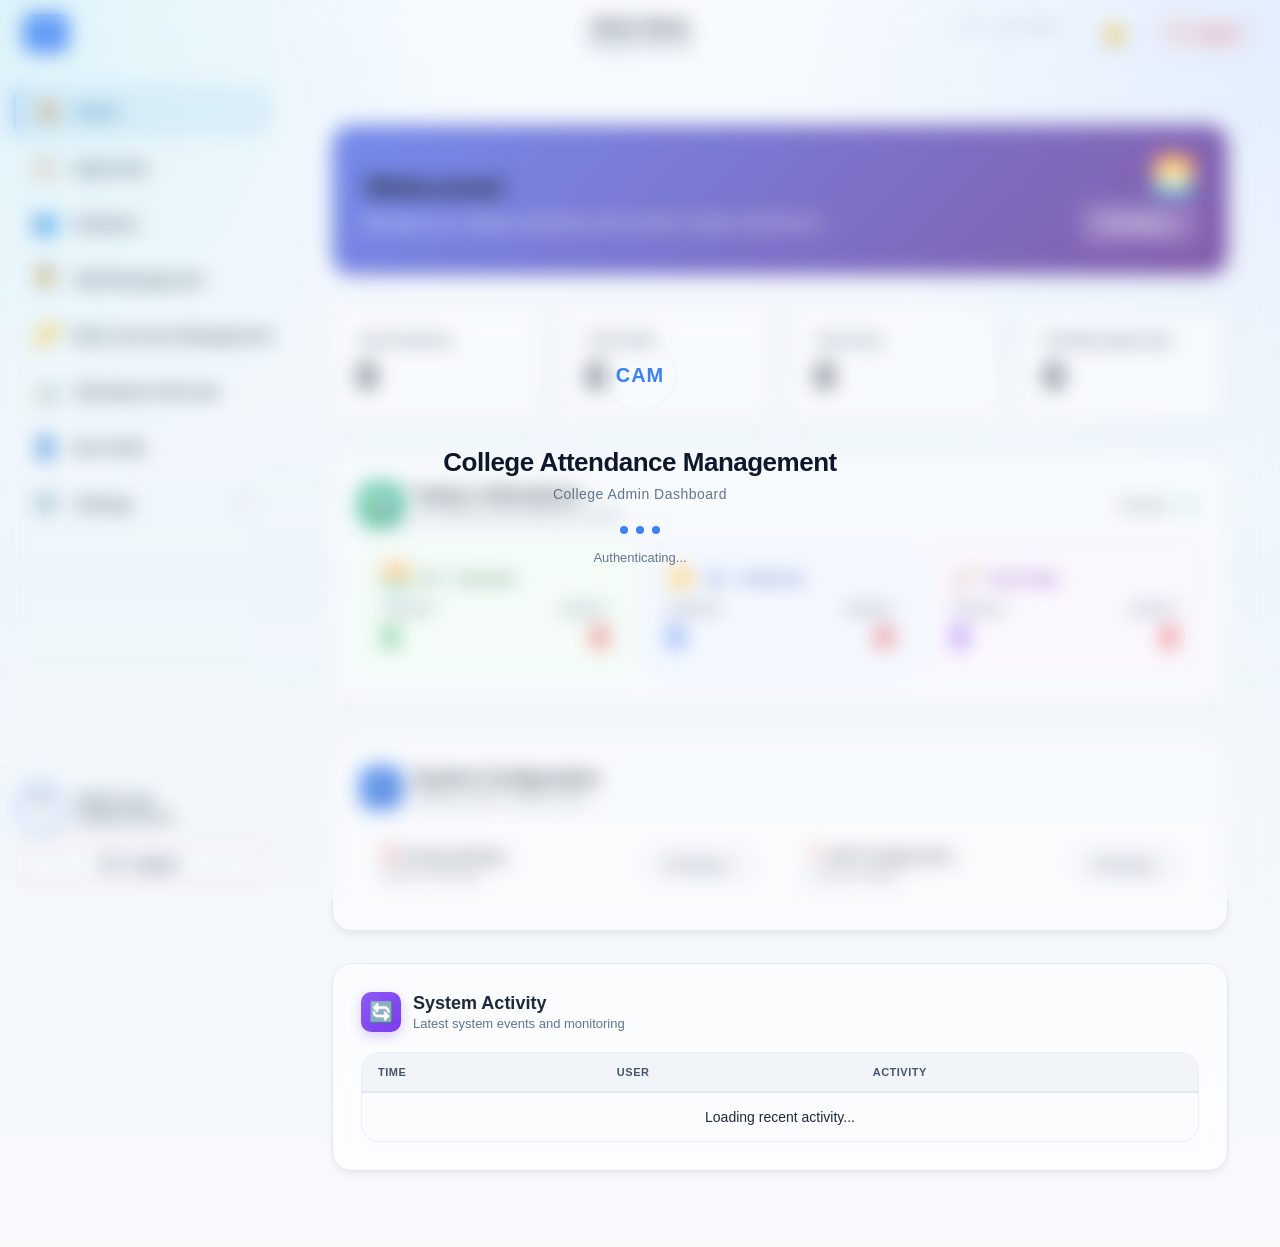
==== commit 8424c864: "Working Days Statistics" ====
--- a/college-admin-dashboard.html
+++ b/college-admin-dashboard.html
@@ -457,12 +457,15 @@
 		}
 
 		.admin-profile-modal-card {
-			background: #ffffff;
+			background: rgba(15, 23, 42, 0.75);
+			backdrop-filter: blur(20px);
+			-webkit-backdrop-filter: blur(20px);
+			border: 1px solid rgba(255,255,255,0.15);
 			border-radius: 20px;
 			padding: 28px;
 			width: 100%;
 			max-width: 480px;
-			box-shadow: 0 32px 64px -24px rgba(15, 23, 42, 0.4);
+			box-shadow: 0 32px 64px -24px rgba(0, 0, 0, 0.6);
 			animation: modalSlideIn 0.25s ease-out;
 		}
 
@@ -1917,11 +1920,12 @@
 					<table style="width: 100%; margin-top: 0;">
 						<thead>
 							<tr>
-								<th>Period</th>
+								<th>#</th>
+								<th>Month</th>
 								<th>Total Days</th>
-								<th>Sundays</th>
-								<th>Holidays</th>
-								<th style="color: #10b981;">Working Days</th>
+								<th style="color:#8b5cf6;">Sundays</th>
+								<th style="color:#f59e0b;">Holidays</th>
+								<th style="color:#10b981;">Working Days</th>
 							</tr>
 						</thead>
 						<tbody id="daysCountTable">
--- a/college-admin-dashboard.css
+++ b/college-admin-dashboard.css
@@ -71,12 +71,15 @@
 }
 
 .request-modal-content {
-	background: white;
+	background: rgba(15, 23, 42, 0.75);
+	backdrop-filter: blur(20px);
+	-webkit-backdrop-filter: blur(20px);
+	border: 1px solid rgba(255,255,255,0.15);
 	padding: 32px;
 	border-radius: 20px;
 	width: 90%;
 	max-width: 400px;
-	box-shadow: 0 25px 50px -12px rgba(0, 0, 0, 0.25);
+	box-shadow: 0 25px 50px -12px rgba(0, 0, 0, 0.5);
 }
 
 /* HEADER */
@@ -1045,6 +1048,7 @@
 	border: 1px solid rgba(186, 230, 253, 0.9);
 	text-align: center;
 	box-shadow: 0 24px 48px -38px rgba(14, 165, 233, 0.45);
+	transition: transform 0.2s ease, box-shadow 0.2s ease, background 0.2s ease;
 }
 
 .card:hover {
@@ -2248,18 +2252,10 @@
 
 /* ===== BACKGROUND TRANSPARENCY ===== */
 body:has(#loadingScreen) .status-box,
-.status-box,
-.admin-settings-box,
-.session-range,
-.cards-container .card,
-.records-container,
-.attendance-box,
-.profile-card-v2,
-.mark-session-box,
-.home-session-box,
-.admin-setting-item,
-.session-card,
-.profile-info-item-v2 {
+.status-box, .admin-settings-box, .session-range,
+.cards-container .card, .records-container, .attendance-box,
+.profile-card-v2, .mark-session-box, .home-session-box,
+.admin-setting-item, .session-card, .profile-info-item-v2 {
     background: transparent !important;
     backdrop-filter: none !important;
     -webkit-backdrop-filter: none !important;
@@ -2304,12 +2300,10 @@
 
 /* ===== GLASS TABLE + ROW HOVER ===== */
 .table-container, .records-container {
-    background: rgba(255,255,255,0.85) !important;
-    backdrop-filter: blur(16px) !important;
-    -webkit-backdrop-filter: blur(16px) !important;
+    background: transparent !important;
     border: 1px solid rgba(0,0,0,0.08) !important;
     border-radius: 16px !important;
-    overflow: hidden !important;
+    overflow: visible !important;
     box-shadow: 0 2px 12px rgba(0,0,0,0.06) !important;
 }
 table { background: transparent !important; }
@@ -2444,3 +2438,44 @@
 body.has-bg .custom-select-trigger:hover {
     background: rgba(255,255,255,0.22) !important;
 }
+
+/* ===== CARD HOVER — absolute last so nothing overrides ===== */
+.card, .stat-card, .session-card,
+.admin-setting-item, .profile-info-item-v2 {
+    transition: transform 0.2s ease, box-shadow 0.2s ease !important;
+}
+.card:hover, .stat-card:hover, .session-card:hover,
+.admin-setting-item:hover, .profile-info-item-v2:hover {
+    transform: translateY(-4px) !important;
+    box-shadow: 0 10px 24px rgba(0,0,0,0.15) !important;
+}
+body.has-bg .card:hover, body.has-bg .stat-card:hover,
+body.has-bg .session-card:hover, body.has-bg .admin-setting-item:hover,
+body.has-bg .profile-info-item-v2:hover {
+    transform: translateY(-4px) !important;
+    box-shadow: 0 12px 36px rgba(0,0,0,0.4), 0 0 0 1px rgba(255,255,255,0.18) !important;
+    background: rgba(255,255,255,0.13) !important;
+}
+
+/* ===== STICKY TABLE HEADERS — universal ===== */
+table thead th {
+    position: sticky !important;
+    top: 0 !important;
+    z-index: 10 !important;
+    background: #f1f5f9 !important;
+    color: #475569 !important;
+    font-size: 11px !important;
+    font-weight: 700 !important;
+    text-transform: uppercase !important;
+    letter-spacing: 0.5px !important;
+    border-bottom: 2px solid #e2e8f0 !important;
+    white-space: nowrap !important;
+    padding: 13px 16px !important;
+}
+body.has-bg table thead th {
+    background: rgba(15,23,42,0.82) !important;
+    color: rgba(255,255,255,0.9) !important;
+    border-bottom-color: rgba(255,255,255,0.15) !important;
+    backdrop-filter: blur(12px) !important;
+    -webkit-backdrop-filter: blur(12px) !important;
+}
